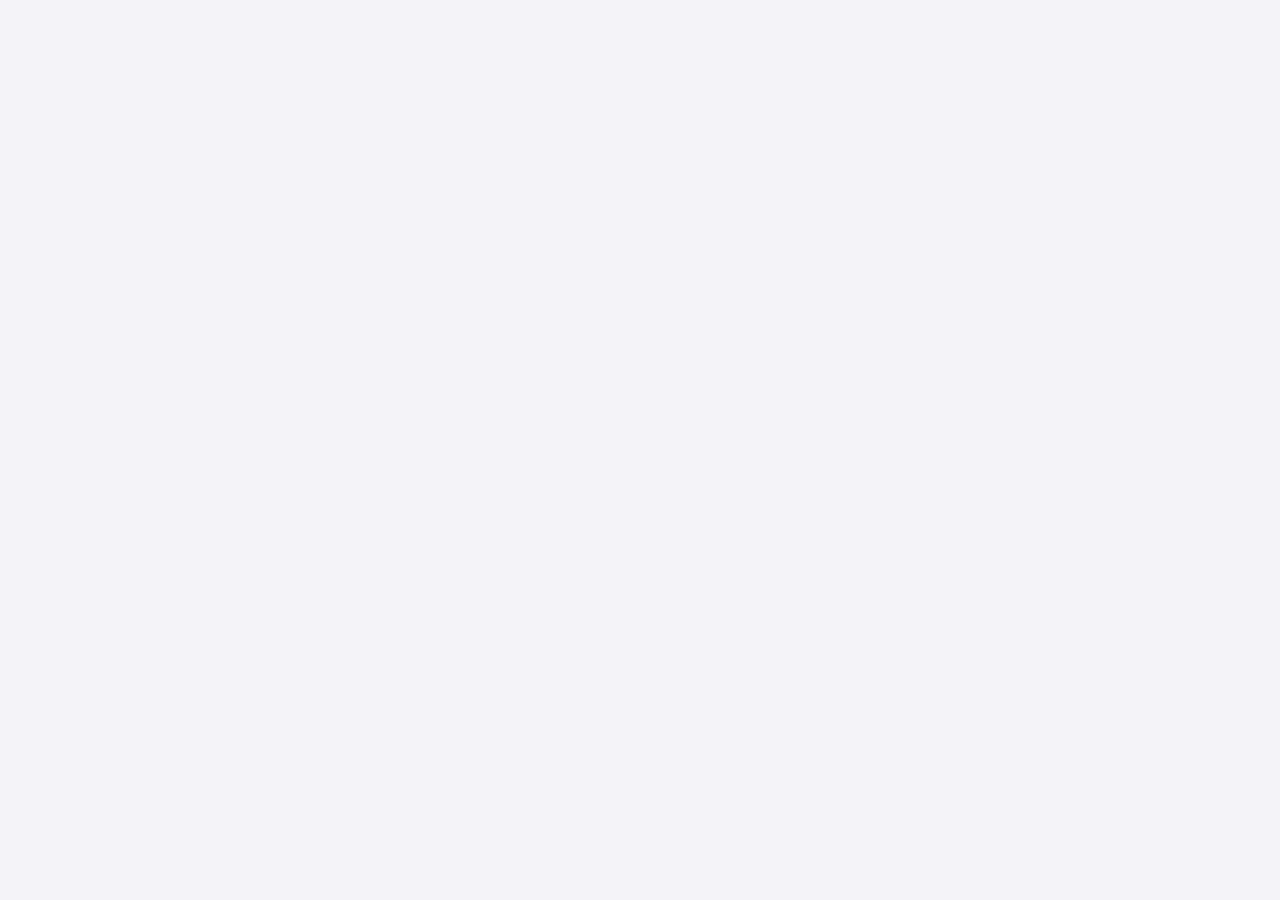
==== v2/mobile/index.html @ bf688757 "release: snapshot from e794557" ====
<!doctype html>
<html lang="zh">
<head>
<meta charset="utf-8" />
<script src="../auth-token.js"></script>
<meta name="viewport" content="width=device-width, initial-scale=1, viewport-fit=cover" />
<meta name="apple-mobile-web-app-capable" content="yes" />
<meta name="apple-mobile-web-app-status-bar-style" content="default" />
<meta name="theme-color" content="#f4f3f7" />
<meta name="mobile-web-app-capable" content="yes" />
<link rel="icon" type="image/svg+xml" href="/v2/favicon.svg" />
<link rel="icon" type="image/png" sizes="32x32" href="/v2/favicon-32.png" />
<link rel="icon" type="image/png" sizes="16x16" href="/v2/favicon-16.png" />
<link rel="shortcut icon" href="/v2/favicon.ico" />
<link rel="apple-touch-icon" href="/v2/favicon-180.png" />
<link rel="manifest" href="/v2/manifest.json" />
<title>Ombre Brain</title>
<link rel="preconnect" href="https://fonts.googleapis.com">
<link rel="preconnect" href="https://fonts.gstatic.com" crossorigin>
<link href="https://fonts.googleapis.com/css2?family=Cormorant+Garamond:ital,wght@0,400;0,500;0,600;1,400;1,500;1,600&family=Noto+Serif+SC:wght@400;500;600&family=Inter:wght@300;400;500;600&family=JetBrains+Mono:wght@400;500&display=swap" rel="stylesheet">
<link rel="stylesheet" href="./app.css?v=8">
</head>
<body>
  <div id="root"></div>
  <script crossorigin src="https://unpkg.com/react@18.3.1/umd/react.development.js"></script>
  <script crossorigin src="https://unpkg.com/react-dom@18.3.1/umd/react-dom.development.js"></script>
  <script src="https://unpkg.com/@babel/standalone@7.29.0/babel.min.js"></script>
  <script type="text/babel" src="../theme-system.js"></script>
  <script type="text/babel" src="./app.jsx?v=9"></script>
</body>
</html>
---- v2/mobile/app.css ----
/* app.css —— Ombre 手机端
 * Phase 1 范围:基础设施 + 记忆 tab(首页天卡 / 当天详情 / 单条全貌)
 * 后续 chunk 加日历 / 审阅 / 设置 时直接复用本文件已有的 .cal-*  .review-* .rv-* .edit-*
 */

:root {
  --bg:        #f4f3f7;
  --bg-2:      #ecebf1;
  --paper:     #ffffff;
  --paper-2:   #f8f7fb;
  --ink:       #1a1922;
  --ink-2:     #34323e;
  --ink-3:     #6d6a7c;
  --ink-4:     #a6a3b3;
  --line:      rgba(26, 25, 34, 0.08);
  --line-2:    rgba(26, 25, 34, 0.16);

  --accent:    #6e4f9a;
  --accent-2:  #8265b3;
  --accent-3:  var(--accent-a10);

  --rose:      #d291b3;
  --rose-deep: #b06998;

  --amber:     #b89855;
  --amber-soft:rgba(184, 152, 85, 0.10);

  --red:       #b85555;
  --red-soft:  rgba(184, 85, 85, 0.10);

  --green:     #5a8b6e;

  --serif:     "Cormorant Garamond","Noto Serif SC", Georgia, serif;
  --sans:      "Inter","Noto Sans SC", -apple-system, system-ui, sans-serif;
  --mono:      "JetBrains Mono", ui-monospace, SFMono-Regular, Menlo, monospace;
}

/* 暗夜模式 — 反转纸/墨,保留紫粉色调,提亮 accent */
[data-theme="dark"] {
  --bg:        #1a1820;
  --bg-2:      #25232c;
  --paper:     #2a2832;
  --paper-2:   #312f3a;
  --ink:       #ebe9ee;
  --ink-2:     #c8c4d0;
  --ink-3:     #908a9c;
  --ink-4:     #5e5868;
  --line:      rgba(232, 230, 236, 0.08);
  --line-2:    rgba(232, 230, 236, 0.18);

  --accent:    #a890d4;
  --accent-2:  #c2afe0;
  --accent-3:  rgba(168, 144, 212, 0.16);

  --rose:      #d291b3;
  --rose-deep: #c896b0;

  --amber:     #c8a96a;
  --amber-soft:rgba(200, 169, 106, 0.14);

  --red:       #d27575;
  --red-soft:  rgba(210, 117, 117, 0.14);

  --green:     #82b29a;
}
[data-theme="dark"] body { background: #0e0d12; }
[data-theme="dark"] .tabbar { background: rgba(42, 40, 50, 0.88); }
[data-theme="dark"] .rv-queue-handle .grip i { background: rgba(26, 24, 32, 0.32); }
[data-theme="dark"] .rv-queue-handle { color: rgba(26, 24, 32, 0.7); }
[data-theme="dark"] .rv-queue-handle .pos { color: rgba(26, 24, 32, 0.95); }
[data-theme="dark"] .rv-queue-handle .pos b { color: var(--accent); }
[data-theme="dark"] .home-page-mark {
  background: conic-gradient(from 180deg, var(--ink), var(--ink) 50%, transparent 50%, transparent);
  box-shadow: inset 0 0 0 1.5px var(--ink);
}

* { box-sizing: border-box; }
html, body {
  margin: 0; padding: 0;
  height: 100%;
}
/* html 也填主题底色 — PWA standalone 模式下 iOS 安全区 (notch/灵动岛下方) 显示的是 html 的底, 不是 body */
html { background: var(--bg); }
body {
  background: var(--bg);
  color: var(--ink);
  font-family: var(--sans);
  font-size: 14px;
  line-height: 1.5;
  -webkit-font-smoothing: antialiased;
  overflow: hidden;
  /* iOS PWA standalone:让 status bar 区域沿用 paper 色,内容自己处理 safe area */
}
#root {
  height: 100%;
  width: 100%;
}
.app-shell {
  position: relative;
  height: 100dvh;
  height: 100vh; /* fallback */
  overflow: hidden;
}
button { font: inherit; color: inherit; cursor: pointer; }
input, textarea { font: inherit; color: inherit; }

/* iOS 安全区(刘海/Home 指示)用 padding 在各 top 区段单独处理,
   不放在 body 上,因为某些页面的顶栏自带背景色不希望露 */

/* ========= 通用 loading / 错误 ========= */
.app-loading, .app-error {
  display: flex; align-items: center; justify-content: center;
  height: 100%;
  color: var(--ink-3);
  font-family: var(--mono);
  font-size: 11px;
  letter-spacing: 0.1em;
  padding: 24px;
  text-align: center;
}
.app-error { color: var(--red); }

/* ========= Tabbar(4 项) ========= */

.tabbar {
  position: absolute;
  bottom: calc(18px + env(safe-area-inset-bottom));
  left: 14px; right: 14px;
  height: 56px;
  background: rgba(255, 255, 255, 0.92);
  backdrop-filter: blur(14px);
  -webkit-backdrop-filter: blur(14px);
  border: 0.5px solid var(--line-2);
  border-radius: 999px;
  box-shadow: 0 14px 32px -14px rgba(26, 25, 34, 0.25);
  display: flex; align-items: center; justify-content: space-around;
  padding: 0 6px;
  z-index: 20;
}
.tabbar-item {
  flex: 1;
  display: flex; flex-direction: column; align-items: center; justify-content: center;
  gap: 2px;
  height: 100%;
  font-family: var(--mono);
  font-size: 9px;
  letter-spacing: 0.14em;
  text-transform: uppercase;
  color: var(--ink-4);
  position: relative;
  border: 0; background: transparent;
}
.tabbar-item .ic {
  font-family: var(--serif); font-style: italic;
  font-size: 16px; line-height: 1;
  color: var(--ink-3);
  font-weight: 500;
}
.tabbar-item.on { color: var(--accent); }
.tabbar-item.on .ic { color: var(--accent); }
.tabbar-item.on::before {
  content: "";
  position: absolute;
  top: 6px;
  width: 4px; height: 4px;
  border-radius: 50%;
  background: var(--accent);
  box-shadow: 0 0 0 2.5px var(--accent-3);
}
.tabbar-item .badge {
  position: absolute;
  top: 6px; right: 50%; margin-right: -22px;
  font-family: var(--mono);
  font-size: 8.5px;
  background: var(--amber);
  color: #fff;
  padding: 1px 5px;
  border-radius: 999px;
  letter-spacing: 0.04em;
  font-weight: 600;
}

/* ========= 通用页眉 / 返回 ========= */

.app-eyebrow {
  font-family: var(--mono);
  font-size: 9.5px;
  letter-spacing: 0.18em;
  text-transform: uppercase;
  color: var(--ink-3);
  display: flex; align-items: center; gap: 8px;
}
.app-eyebrow-dot {
  width: 5px; height: 5px; border-radius: 50%;
  background: var(--accent);
  box-shadow: 0 0 0 3px var(--accent-3);
}
.app-back {
  appearance: none; background: transparent; border: 0;
  font-family: var(--serif); font-style: italic;
  font-size: 14px;
  color: var(--accent);
  display: inline-flex; align-items: center; gap: 4px;
  padding: 0;
}

/* ========= 屏 1 · 首页(天卡折叠) ========= */

.home {
  height: 100%;
  display: flex; flex-direction: column;
  position: relative;
}
.home-top {
  padding: calc(14px + env(safe-area-inset-top)) 22px 12px;
  border-bottom: 0.5px solid var(--line);
  background: var(--bg);
}
/* 首页页头(对齐桌面 .ob-page-title 风格) */
.home-hd-row {
  display: flex; align-items: flex-start; justify-content: space-between;
  gap: 12px;
  margin-bottom: 14px;
}
.home-hd-l { flex: 1; min-width: 0; }
.home-page-title {
  font-family: var(--serif);
  font-size: 28px; font-weight: 500;
  font-style: italic;
  letter-spacing: 0.005em;
  line-height: 1.1;
  margin: 0 0 5px;
  color: var(--ink);
  display: flex; align-items: center; gap: 9px;
}
.home-page-mark {
  flex-shrink: 0;
  width: 22px; height: 22px;
  border-radius: 50%;
  background: conic-gradient(from 180deg, var(--ink), var(--ink) 50%, transparent 50%, transparent);
  box-shadow: inset 0 0 0 1.5px var(--ink);
  display: inline-block;
  font-style: normal;
}
.home-page-sub {
  margin: 0;
  font-size: 11.5px;
  color: var(--ink-3);
  line-height: 1.5;
  letter-spacing: 0.005em;
  text-wrap: pretty;
}
.home-page-stat {
  flex-shrink: 0;
  font-family: var(--mono);
  font-size: 9.5px;
  color: var(--ink-3);
  letter-spacing: 0.06em;
  text-align: right;
  line-height: 1.55;
  padding-top: 6px;
}
.home-page-stat b { color: var(--ink); font-weight: 600; font-size: 11px; }

.home-search {
  background: var(--paper);
  border: 0.5px solid var(--line-2);
  border-radius: 14px;
  padding: 11px 14px;
  display: flex; align-items: center; gap: 10px;
  box-shadow: 0 4px 14px -10px var(--accent-a20);
}
.home-search-icon {
  font-family: var(--mono); font-size: 14px;
  color: var(--ink-3); font-weight: 500;
}
.home-search-text {
  flex: 1;
  font-family: var(--serif); font-style: italic;
  font-size: 15px;
  color: var(--ink);
  letter-spacing: 0.005em;
  background: transparent;
  border: 0;
  outline: 0;
  width: 100%;
}
.home-search-text::placeholder { color: var(--ink-4); }
.home-search-clear {
  appearance: none; border: 0;
  background: var(--bg-2);
  color: var(--ink-3);
  width: 22px; height: 22px;
  border-radius: 50%;
  display: flex; align-items: center; justify-content: center;
  font-size: 13px; line-height: 1;
  flex-shrink: 0;
  cursor: pointer;
}
.home-search-clear:active { background: var(--line-2); }
.home-search-mood {
  width: 26px; height: 26px;
  border-radius: 50%;
  background: radial-gradient(circle at 30% 30%,
    var(--rose) 0%, var(--accent) 70%, var(--accent) 100%);
  border: 0.5px solid var(--line-2);
  position: relative;
  flex-shrink: 0;
}
.home-search-mood::after {
  content: "";
  position: absolute; inset: 6px;
  border-radius: 50%;
  background: var(--paper);
}
.home-search-mood::before {
  content: "";
  position: absolute;
  top: 9px; left: 9px;
  width: 6px; height: 6px;
  border-radius: 50%;
  background: var(--accent);
  z-index: 2;
  box-shadow: 0 0 0 2px var(--accent-3);
}

.home-chips {
  display: flex; gap: 6px;
  margin-top: 10px;
  overflow-x: auto;
  scrollbar-width: none;
  padding-bottom: 2px;
}
.home-chips::-webkit-scrollbar { display: none; }
.home-chip {
  flex-shrink: 0;
  padding: 6px 12px;
  border-radius: 999px;
  border: 0.5px solid var(--line-2);
  background: transparent;
  font-family: var(--mono);
  font-size: 10px;
  color: var(--ink-3);
  letter-spacing: 0.05em;
}
.home-chip.on {
  background: var(--ink); color: var(--paper);
  border-color: var(--ink);
}
.home-chip.feel.on { background: var(--rose-deep); border-color: var(--rose-deep); }
.home-chip.hi.on { background: var(--accent); border-color: var(--accent); }
.home-chip.pin.on { background: var(--accent); border-color: var(--accent); }
.home-chip.noise.on {
  background: var(--ink-4); border-color: var(--ink-4);
  color: var(--paper);
}
.home-chip.domain.on {
  background: var(--accent); border-color: var(--accent); color: var(--paper);
}
.home-chip.clear {
  color: var(--accent); border-color: var(--accent);
  background: transparent;
}

/* 主题域筛选行(对齐上游 dashboard domain filter) */
.home-domains {
  display: flex; align-items: flex-start; gap: 6px;
  margin-top: 8px;
  padding-bottom: 2px;
}
.home-domains-lab {
  flex-shrink: 0;
  font-family: var(--mono);
  font-size: 9px;
  letter-spacing: 0.16em;
  text-transform: uppercase;
  color: var(--ink-4);
  padding-top: 7px;
}
.home-domains-row {
  display: flex; gap: 6px;
  overflow-x: auto;
  scrollbar-width: none;
  flex: 1;
}
.home-domains-row::-webkit-scrollbar { display: none; }

/* 标签筛选底部抽屉 */
.tag-sheet-mask {
  position: fixed; inset: 0;
  background: rgba(26, 25, 34, 0.5);
  backdrop-filter: blur(6px);
  -webkit-backdrop-filter: blur(6px);
  z-index: 240;
  display: flex; align-items: flex-end;
  animation: tagSheetFade .18s ease;
}
@keyframes tagSheetFade { from { opacity: 0; } to { opacity: 1; } }
.tag-sheet {
  width: 100%;
  background: var(--bg);
  border-radius: 22px 22px 0 0;
  padding: 14px 18px calc(20px + env(safe-area-inset-bottom));
  max-height: 80vh;
  display: flex; flex-direction: column;
  animation: tagSheetUp .26s cubic-bezier(.2,.8,.2,1);
  box-shadow: 0 -16px 40px -10px rgba(26,25,34,0.32);
}
@keyframes tagSheetUp { from { transform: translateY(100%); } to { transform: translateY(0); } }
.tag-sheet-grip {
  width: 38px; height: 4px;
  background: var(--ink-4);
  border-radius: 999px;
  margin: 0 auto 12px;
  opacity: 0.5;
}
.tag-sheet-hd {
  display: flex; align-items: center; gap: 10px;
  margin-bottom: 12px;
}
.tag-sheet-title {
  font-family: var(--serif); font-style: italic;
  font-size: 17px;
  color: var(--ink);
}
.tag-sheet-meta {
  flex: 1;
  font-family: var(--mono);
  font-size: 10px;
  color: var(--ink-4);
  letter-spacing: 0.04em;
}
.tag-sheet-close {
  appearance: none; border: 0;
  background: var(--ink); color: var(--paper);
  padding: 6px 14px;
  border-radius: 999px;
  font: 600 12px var(--mono);
  letter-spacing: 0.06em;
}
.tag-sheet-search {
  display: flex; gap: 8px;
  padding: 8px 12px;
  background: var(--paper);
  border: 0.5px solid var(--line-2);
  border-radius: 12px;
  margin-bottom: 12px;
}
.tag-sheet-search input {
  flex: 1;
  border: 0; outline: 0; background: transparent;
  font: 14px var(--sans, sans-serif);
  color: var(--ink);
}
.tag-sheet-clear {
  appearance: none; border: 0; background: transparent;
  color: var(--accent); cursor: pointer;
  font: 500 12px var(--sans, sans-serif);
}
.tag-sheet-body {
  flex: 1;
  overflow-y: auto;
  display: flex; flex-wrap: wrap; gap: 6px;
  padding-bottom: 8px;
}
.tag-sheet-chip {
  flex-shrink: 0;
  padding: 6px 13px;
  border-radius: 999px;
  border: 0.5px solid var(--line-2);
  background: var(--paper);
  font-family: var(--serif, serif);
  font-size: 13px;
  font-weight: 400;
  letter-spacing: 0.01em;
  color: var(--ink-2);
}
.tag-sheet-chip.on {
  background: var(--accent); color: var(--paper);
  border-color: var(--accent);
}
.tag-sheet-empty {
  color: var(--ink-4); font-size: 12px;
  font-style: italic;
  text-align: center; padding: 20px;
}

.home-body {
  flex: 1;
  overflow-y: auto;
  padding: 14px 16px calc(110px + env(safe-area-inset-bottom));
  background:
    radial-gradient(700px 350px at 90% -50px, rgba(176, 120, 200, 0.05), transparent 60%),
    var(--bg);
}

/* 天卡 —— 折叠态 */
.day-card {
  background: var(--paper);
  border: 0.5px solid var(--line-2);
  border-radius: 14px;
  padding: 12px 14px 11px;
  margin-bottom: 10px;
  box-shadow: 0 2px 6px rgba(26,25,34,0.04);
  position: relative;
  overflow: hidden;
  cursor: pointer;
}
.day-card.hi {
  border-color: var(--accent-a25);
  background:
    linear-gradient(180deg, var(--accent-a06), transparent 30%),
    var(--paper);
}
.day-card-hd {
  display: flex; align-items: flex-start; gap: 12px;
}
.day-card-date {
  flex-shrink: 0;
  text-align: center;
  width: 44px;
}
.day-card-num {
  font-family: var(--serif); font-style: italic;
  font-size: 28px; font-weight: 500;
  color: var(--ink); line-height: 1;
  letter-spacing: 0.005em;
}
.day-card-mo {
  font-family: var(--serif); font-style: italic;
  font-size: 10.5px; color: var(--ink-3);
  margin-top: 1px;
}
.day-card-wk {
  font-family: var(--mono);
  font-size: 8px;
  letter-spacing: 0.16em;
  text-transform: uppercase;
  color: var(--ink-4);
  margin-top: 3px;
}
.day-card-mid {
  flex: 1;
  min-width: 0;
}
.day-card-stat-row {
  display: flex; align-items: center; gap: 8px;
  font-family: var(--mono);
  font-size: 10px;
  color: var(--ink-3);
  letter-spacing: 0.04em;
  margin-bottom: 6px;
  flex-wrap: wrap;
}
.day-card-cnt {
  font-family: var(--serif); font-style: italic;
  font-size: 14px;
  color: var(--ink);
  font-weight: 500;
  letter-spacing: 0.005em;
}
.day-card-cnt b { font-weight: 600; }
.day-card-impbar {
  display: inline-flex; gap: 1.5px;
  height: 9px; align-items: flex-end;
}
.day-card-impbar i {
  width: 2.5px; border-radius: 1px;
  background: var(--bg-2);
}
.day-card-impbar i.on { background: var(--accent); }
.day-card-dots {
  display: inline-flex; gap: 3px; align-items: center;
}
.day-card-dot {
  width: 6px; height: 6px; border-radius: 50%;
  display: inline-block;
}
.day-card-dot.feel { background: var(--rose-deep); }
.day-card-dot.hi   { background: var(--accent); }
.day-card-dot.ai   { background: var(--ink-4); }
.day-card-dot.note { background: var(--green); }
.day-card-arrow {
  flex-shrink: 0;
  font-family: var(--mono);
  color: var(--ink-3);
  font-size: 16px;
  align-self: center;
}
.day-card-preview {
  margin-top: 8px;
  padding-top: 9px;
  border-top: 0.5px dashed var(--line);
  display: flex; flex-direction: column; gap: 5px;
}
.day-card-preview-row {
  display: flex; align-items: baseline; gap: 8px;
  font-size: 13px;
  color: var(--ink-2);
  line-height: 1.45;
}
.day-card-preview-time {
  font-family: var(--mono);
  font-size: 9.5px;
  color: var(--ink-4);
  flex-shrink: 0;
  width: 32px;
  letter-spacing: 0.04em;
}
.day-card-preview-title {
  font-family: var(--serif); font-style: italic;
  font-size: 14px;
  color: var(--ink-2);
  font-weight: 500;
  letter-spacing: 0.005em;
  white-space: nowrap;
  overflow: hidden;
  text-overflow: ellipsis;
  flex: 1;
  min-width: 0;
}
.day-card-preview-pip {
  display: inline-block;
  width: 4px; height: 4px;
  border-radius: 50%;
  flex-shrink: 0;
}
.day-card-preview-pip.feel  { background: var(--rose-deep); }
.day-card-preview-pip.hi    { background: var(--accent); }
.day-card-preview-pip.pin   { background: var(--accent); box-shadow: 0 0 0 1px var(--paper), 0 0 0 1.5px var(--accent); }
.day-card-preview-pip.fresh { background: var(--accent-2); }
.day-card-more {
  margin-top: 6px;
  font-family: var(--mono);
  font-size: 9.5px;
  color: var(--accent);
  letter-spacing: 0.06em;
}

/* 搜索 / chip 筛选结果的 meta 行 */
.filter-result-meta {
  font-family: var(--mono);
  font-size: 10px;
  color: var(--ink-3);
  letter-spacing: 0.06em;
  margin: 4px 4px 12px;
  display: flex; align-items: center; gap: 6px;
  flex-wrap: wrap;
}
.filter-result-meta b { color: var(--ink); font-weight: 600; font-size: 11px; }
.filter-result-meta .clear-all {
  margin-left: auto;
  appearance: none; border: 0;
  background: transparent;
  font-family: var(--mono);
  font-size: 10px;
  color: var(--accent);
  letter-spacing: 0.05em;
  padding: 4px 8px;
  cursor: pointer;
}
.filter-result-meta .clear-all:active { color: var(--ink); }

.home-mood-row {
  display: flex; align-items: center; gap: 10px;
  margin: 0 0 14px;
  padding: 9px 12px;
  background: linear-gradient(90deg, var(--accent-a08), var(--rose-a08) 70%, transparent);
  border: 0.5px solid var(--line);
  border-radius: 10px;
}
.home-mood-pad {
  width: 36px; height: 36px;
  border-radius: 50%;
  background: conic-gradient(from 0deg,
    var(--accent-a40), var(--rose-a45),
    rgba(166,163,179,0.3), var(--accent-a40));
  position: relative;
  flex-shrink: 0;
  border: 0.5px solid var(--line-2);
}
.home-mood-pad::after {
  content: "";
  position: absolute; inset: 4px;
  border-radius: 50%;
  background: var(--paper);
}
.home-mood-pad::before {
  content: "";
  position: absolute;
  top: 12px; right: 10px;
  width: 5px; height: 5px;
  border-radius: 50%;
  background: var(--accent);
  z-index: 2;
  box-shadow: 0 0 0 2px var(--accent-3);
}
.home-mood-text {
  flex: 1;
  font-size: 12px;
  color: var(--ink-2);
  line-height: 1.4;
}
.home-mood-text b {
  font-family: var(--serif); font-style: italic;
  color: var(--accent); font-weight: 500;
}
.home-mood-arrow {
  font-family: var(--mono);
  color: var(--accent);
  font-size: 13px;
}

/* 创建新条目悬浮按钮 */
.home-fab {
  position: absolute;
  bottom: calc(92px + env(safe-area-inset-bottom));
  right: 22px;
  width: 52px; height: 52px;
  border-radius: 50%;
  background: var(--ink);
  color: var(--paper);
  border: 0;
  display: flex; align-items: center; justify-content: center;
  font-family: var(--sans, system-ui, sans-serif);
  font-style: normal;
  font-size: 26px;
  font-weight: 300;
  line-height: 1;
  padding: 0 0 2px 0;  /* '+' 在多数字体里 baseline 偏下,小幅向上抵消 */
  box-shadow: 0 14px 28px -10px rgba(26,25,34,0.5);
  z-index: 15;
}
.home-fab:active { transform: scale(0.94); }

/* ========= 屏 2 · 当天详情(列表) ========= */

.day-detail {
  height: 100%;
  display: flex; flex-direction: column;
}
.day-detail-top {
  padding: calc(14px + env(safe-area-inset-top)) 22px 14px;
  border-bottom: 0.5px solid var(--line);
  background: var(--bg);
}
.day-detail-back-row {
  display: flex; align-items: center; gap: 12px;
  margin-bottom: 8px;
}
.day-detail-date {
  font-family: var(--serif); font-style: italic;
  font-size: 32px; font-weight: 500;
  color: var(--ink); line-height: 1;
  letter-spacing: 0.005em;
  display: flex; align-items: baseline; gap: 8px;
  margin-top: 2px;
}
.day-detail-date-mo {
  font-size: 14px; color: var(--ink-3);
  font-weight: 500;
}
.day-detail-date-wk {
  font-family: var(--mono); font-style: normal;
  font-size: 9px; letter-spacing: 0.18em;
  color: var(--ink-4); text-transform: uppercase;
}
.day-detail-stats {
  display: flex; gap: 12px;
  margin-top: 10px;
  font-family: var(--mono);
  font-size: 10px;
  color: var(--ink-3);
  letter-spacing: 0.05em;
  flex-wrap: wrap;
}
.day-detail-stats b { color: var(--ink); font-weight: 600; font-size: 11px; }
.day-detail-body {
  flex: 1;
  overflow-y: auto;
  padding: 12px 16px calc(110px + env(safe-area-inset-bottom));
  background: var(--bg);
}
.dd-item {
  display: flex; gap: 12px;
  padding: 14px 14px 13px;
  border-radius: 12px;
  background: var(--paper);
  border: 0.5px solid var(--line);
  margin-bottom: 7px;
  align-items: flex-start;
  cursor: pointer;
}
.dd-item.hi {
  border-color: var(--accent-a20);
  background: linear-gradient(90deg, var(--accent-a06), transparent 30%), var(--paper);
}
.dd-item-time {
  flex-shrink: 0;
  font-family: var(--mono);
  font-size: 9.5px;
  color: var(--ink-4);
  width: 36px;
  letter-spacing: 0.05em;
  padding-top: 3px;
}
.dd-item-mid { flex: 1; min-width: 0; }
.dd-item-title-row {
  display: flex; align-items: flex-start; gap: 6px;
  margin-bottom: 4px;
}
.dd-item-title {
  font-family: var(--serif); font-style: italic;
  font-size: 15px; font-weight: 500;
  color: var(--ink);
  letter-spacing: 0.005em;
  line-height: 1.3;
  display: -webkit-box;
  -webkit-line-clamp: 2;
  -webkit-box-orient: vertical;
  overflow: hidden;
  flex: 1; min-width: 0;
}
.dd-item-tags {
  display: inline-flex; gap: 4px;
  flex-shrink: 0;
  margin-top: 6px;
}
.dd-pip {
  width: 5px; height: 5px;
  border-radius: 50%;
  display: inline-block;
}
.dd-pip.feel   { background: var(--rose-deep); }
.dd-pip.hi     { background: var(--accent); }
.dd-pip.pin    { background: var(--accent); box-shadow: 0 0 0 1px var(--paper), 0 0 0 2px var(--accent); }
.dd-pip.fresh  { background: var(--accent-2); }
.dd-pip.ai     { background: var(--ink-4); }
.dd-pip.import { background: var(--accent); opacity: 0.55; }
.dd-item-snip {
  font-family: var(--serif);
  font-size: 13.5px;
  color: var(--ink-2);
  line-height: 1.65;
  display: -webkit-box;
  -webkit-line-clamp: 3;
  -webkit-box-orient: vertical;
  overflow: hidden;
  text-wrap: pretty;
  letter-spacing: 0.005em;
}
.dd-item-imp {
  flex-shrink: 0;
  display: inline-flex; gap: 1.5px;
  align-items: flex-end;
  height: 14px;
  padding-top: 3px;
}
.dd-item-imp i {
  width: 2px; border-radius: 1px;
  background: var(--bg-2);
}
.dd-item-imp i.on { background: var(--accent); }
.dd-item-right {
  flex-shrink: 0;
  display: flex; flex-direction: column;
  align-items: flex-end;
  gap: 6px;
}
.dd-item-score {
  font-family: var(--serif); font-style: italic;
  font-size: 11px;
  color: var(--ink-4);
  letter-spacing: 0.03em;
  line-height: 1;
}

/* ========= 屏 3 · 单条全貌 ========= */

.mem-full {
  height: 100%;
  display: flex; flex-direction: column;
}
.mem-full-top {
  padding: calc(14px + env(safe-area-inset-top)) 22px 12px;
  border-bottom: 0.5px solid var(--line);
  background: var(--bg);
}
.mem-full-back-row {
  display: flex; align-items: center; gap: 12px;
  margin-bottom: 6px;
}
.mem-full-meta {
  display: flex; align-items: center; gap: 10px;
  font-family: var(--mono);
  font-size: 10px;
  color: var(--ink-3);
  letter-spacing: 0.05em;
  margin-top: 2px;
  flex-wrap: wrap;
}
.mem-full-meta b { color: var(--ink); font-weight: 600; }
.mem-full-body {
  flex: 1;
  overflow-y: auto;
  padding: 18px 24px calc(110px + env(safe-area-inset-bottom));
  background: var(--paper);
  position: relative;
}
.mem-full-tags {
  display: flex; gap: 6px;
  flex-wrap: wrap;
  margin-bottom: 12px;
}
.mem-full-tag {
  font-family: var(--mono);
  font-size: 9.5px;
  letter-spacing: 0.06em;
  padding: 2px 8px;
  border-radius: 999px;
  border: 0.5px solid currentColor;
  color: var(--ink-3);
}
.mem-full-tag.feel  { color: var(--rose-deep); background: var(--rose-a08); }
.mem-full-tag.hi    { color: var(--accent); background: var(--accent-3); }
.mem-full-tag.ai    { color: var(--accent); background: var(--accent-3); }
.mem-full-tag.noise { color: var(--ink-4); background: rgba(120,120,130,0.08); }
/* score 数字内联在 importance 行末尾, 字体字号沿用旧 score-row 的数字样式 */
.mem-full-score-inline {
  margin-left: 8px;
  font-family: var(--serif); font-style: italic;
  font-weight: 600;
  font-size: 13px;
  color: var(--ink-3);
  letter-spacing: 0.04em;
}
.mem-full-title {
  font-family: var(--serif); font-style: italic;
  font-size: 26px; font-weight: 500;
  color: var(--ink);
  letter-spacing: 0.005em;
  line-height: 1.2;
  margin: 0 0 10px;
  text-wrap: pretty;
}
.mem-full-imp-row {
  display: flex; align-items: center; gap: 10px;
  font-family: var(--mono);
  font-size: 9.5px;
  color: var(--ink-3);
  margin-bottom: 16px;
  letter-spacing: 0.05em;
  padding-bottom: 12px;
  border-bottom: 0.5px solid var(--line);
}
.mem-full-imp-bar {
  display: inline-flex; gap: 2px; align-items: flex-end;
  height: 11px;
}
.mem-full-imp-bar i {
  width: 3px; border-radius: 1px;
  background: var(--bg-2);
}
.mem-full-imp-bar i.on { background: var(--accent); }
.mem-full-text {
  font-family: var(--serif);
  font-size: 16px;
  line-height: 1.7;
  color: var(--ink-2);
  text-wrap: pretty;
  white-space: pre-wrap;
}
.mem-full-text p { margin: 0 0 14px; }
.mem-full-text p.lead {
  font-style: italic;
  color: var(--accent);
  font-size: 17px;
}
.mem-full-section-hd {
  font-family: var(--mono);
  font-size: 9.5px;
  letter-spacing: 0.16em;
  text-transform: uppercase;
  color: var(--ink-3);
  margin: 22px 0 8px;
  display: flex; align-items: center; gap: 8px;
}
.mem-full-section-hd::after {
  content: ""; flex: 1; height: 1px;
  background: var(--line);
}
.mem-full-link {
  display: flex; align-items: center; gap: 9px;
  padding: 9px 11px;
  background: var(--paper-2);
  border: 0.5px solid var(--line);
  border-radius: 8px;
  margin-bottom: 6px;
}
.mem-full-link-num {
  font-family: var(--mono);
  font-size: 9.5px;
  color: var(--ink-4);
  letter-spacing: 0.05em;
  flex-shrink: 0;
  width: 18px;
}
.mem-full-link-title {
  flex: 1;
  font-family: var(--serif); font-style: italic;
  font-size: 13.5px;
  color: var(--ink-2);
  letter-spacing: 0.005em;
  white-space: nowrap;
  overflow: hidden;
  text-overflow: ellipsis;
}
.mem-full-link-strength {
  font-family: var(--mono);
  font-size: 9px;
  color: var(--accent);
  letter-spacing: 0.05em;
  flex-shrink: 0;
}
.mem-full-action {
  position: absolute;
  bottom: calc(92px + env(safe-area-inset-bottom));
  right: 22px;
  display: flex; flex-direction: column; gap: 8px;
  z-index: 10;
}
.mem-full-fab {
  width: 44px; height: 44px;
  border-radius: 50%;
  background: var(--paper);
  border: 0.5px solid var(--line-2);
  box-shadow: 0 8px 22px -10px rgba(26,25,34,0.3);
  display: flex; align-items: center; justify-content: center;
  font-size: 16px;
  color: var(--ink-2);
}
.mem-full-fab.primary {
  background: var(--ink);
  color: var(--paper);
  border-color: var(--ink);
}

/* ========= 屏 4 · 审阅台(只读 Phase 1) ========= */

.review {
  height: 100%;
  display: flex; flex-direction: column;
  position: relative;
}
.review-top {
  padding: calc(12px + env(safe-area-inset-top)) 18px 0;
  background: var(--bg);
  border-bottom: 0.5px solid var(--line);
}
.review-eyebrow-row {
  display: flex; align-items: center; gap: 8px;
  margin-bottom: 8px;
}
.review-scope {
  margin-left: auto;
  display: inline-flex;
  background: var(--bg-2);
  border-radius: 999px;
  padding: 2px;
  border: 0.5px solid var(--line);
}
.review-scope-btn {
  appearance: none; border: 0; background: transparent;
  padding: 5px 11px;
  border-radius: 999px;
  font-family: var(--mono);
  font-size: 9px;
  letter-spacing: 0.1em;
  text-transform: uppercase;
  color: var(--ink-3);
}
.review-scope-btn.on {
  background: var(--ink); color: var(--paper);
}
.review-tabs {
  display: flex; gap: 4px;
  padding-bottom: 8px;
  overflow-x: auto;
  scrollbar-width: none;
}
.review-tabs::-webkit-scrollbar { display: none; }
.review-tab {
  appearance: none; border: 0;
  background: transparent;
  padding: 6px 11px;
  border-radius: 999px;
  font-family: var(--mono);
  font-size: 10px;
  color: var(--ink-3);
  letter-spacing: 0.06em;
  display: inline-flex; align-items: center; gap: 5px;
  flex-shrink: 0;
}
.review-tab.on {
  background: var(--paper);
  color: var(--ink);
  box-shadow: 0 1px 2px rgba(0,0,0,0.05);
  border: 0.5px solid var(--line-2);
  font-weight: 600;
}
.review-tab .n {
  font-family: var(--mono);
  font-size: 9px;
  background: var(--bg-2);
  color: var(--ink-3);
  padding: 1px 5px;
  border-radius: 999px;
}
.review-tab.on .n { background: var(--accent-3); color: var(--accent); }
.review-tab .pip {
  width: 5px; height: 5px; border-radius: 50%;
  display: inline-block;
}
.review-tab.todo .pip   { background: var(--amber); }
.review-tab.doubt .pip  { background: var(--red); }
.review-tab.done .pip   { background: var(--green); }

.review-body {
  flex: 1;
  overflow: hidden;
  padding: 14px 18px 0;
  position: relative;
  background:
    radial-gradient(700px 350px at 90% -50px, rgba(176, 120, 200, 0.04), transparent 60%),
    var(--bg);
}

/* 主卡 — 高度减去 tabbar 占位 + iOS safe-area(防 PWA 模式重叠) */
.rv-main {
  height: calc(100% - 90px - env(safe-area-inset-bottom));
  background: var(--paper);
  border: 0.5px solid var(--line-2);
  border-radius: 16px;
  padding: 16px 18px 14px;
  box-shadow: 0 6px 20px -10px rgba(26, 25, 34, 0.15);
  position: relative;
  display: flex; flex-direction: column;
  overflow: hidden;
}
.rv-main-meta {
  display: flex; align-items: center; gap: 8px;
  font-family: var(--mono);
  font-size: 9.5px;
  color: var(--ink-3);
  letter-spacing: 0.06em;
  margin-bottom: 6px;
  flex-wrap: wrap;
}
.rv-main-meta-time { color: var(--ink-2); font-weight: 500; }
.rv-main-meta-pos {
  margin-left: auto;
  font-family: var(--serif); font-style: italic;
  font-size: 12px; color: var(--ink-3);
  letter-spacing: 0.005em;
}
.rv-main-meta-pos b { color: var(--accent); font-weight: 600; }
.rv-main-tags {
  display: flex; gap: 5px;
  flex-wrap: wrap;
  margin-bottom: 8px;
}
.rv-main-tag {
  font-family: var(--mono);
  font-size: 9px;
  letter-spacing: 0.05em;
  padding: 1.5px 6px;
  border-radius: 999px;
  border: 0.5px solid currentColor;
  color: var(--ink-3);
}
.rv-main-tag.feel { color: var(--rose-deep); background: var(--rose-a08); }
.rv-main-tag.hi   { color: var(--accent); background: var(--accent-3); }
.rv-main-tag.ai   { color: var(--accent); background: var(--accent-3); }
.rv-main-title {
  font-family: var(--serif); font-style: italic;
  font-size: 22px; font-weight: 500;
  color: var(--ink);
  margin: 0 0 8px;
  line-height: 1.2;
  letter-spacing: 0.005em;
  text-wrap: pretty;
}
.rv-main-imp-row {
  display: flex; align-items: center; gap: 8px;
  padding: 6px 0 10px;
  border-bottom: 0.5px dashed var(--line);
  margin-bottom: 10px;
  font-family: var(--mono);
  font-size: 9.5px;
  color: var(--ink-3);
  letter-spacing: 0.05em;
}
.rv-main-imp-bar {
  display: inline-flex; gap: 2px; align-items: flex-end;
  height: 10px;
}
.rv-main-imp-bar i {
  width: 3px; border-radius: 1px;
  background: var(--bg-2);
}
.rv-main-imp-bar i.on { background: var(--accent); }
.rv-main-text-wrap {
  flex: 1;
  overflow-y: auto;
  padding-right: 4px;
  margin-right: -4px;
}
.rv-main-text-wrap::-webkit-scrollbar { width: 3px; }
.rv-main-text-wrap::-webkit-scrollbar-thumb { background: var(--line-2); border-radius: 2px; }
.rv-main-text {
  font-family: var(--serif);
  font-size: 14.5px;
  line-height: 1.7;
  color: var(--ink-2);
  text-wrap: pretty;
  white-space: pre-wrap;
}
.rv-main-text p { margin: 0 0 10px; }
.rv-main-text p.lead {
  font-style: italic;
  color: var(--accent);
  font-size: 15px;
}

/* 队列把手 + 抽屉 */
.rv-queue-handle {
  position: absolute;
  right: 0; top: 50%;
  transform: translateY(-50%);
  width: 28px; height: 78px;
  background: var(--ink);
  border-radius: 14px 0 0 14px;
  display: flex; flex-direction: column; align-items: center; justify-content: center;
  gap: 7px;
  cursor: pointer;
  z-index: 18;
  box-shadow: -4px 6px 18px -6px rgba(26,25,34,0.3);
  color: rgba(255,255,255,0.85);
  padding: 10px 0;
}
.rv-queue-handle .grip {
  writing-mode: horizontal-tb;
  display: flex; flex-direction: column; gap: 2px;
}
.rv-queue-handle .grip i {
  width: 12px; height: 1.5px;
  background: rgba(255,255,255,0.4);
  border-radius: 1px;
  display: block;
}
.rv-queue-handle .pos {
  writing-mode: horizontal-tb;
  font-family: var(--serif); font-style: italic;
  font-size: 13px;
  color: rgba(255,255,255,0.95);
  letter-spacing: 0;
  font-weight: 500;
}
.rv-queue-drawer {
  position: absolute;
  top: 0; right: 0; bottom: 0;
  width: 80%;
  background: var(--paper);
  box-shadow: -10px 0 30px -10px rgba(26,25,34,0.25);
  border-left: 0.5px solid var(--line-2);
  z-index: 22;
  display: flex; flex-direction: column;
  transform: translateX(0);
  transition: transform .28s cubic-bezier(.2,.8,.2,1);
}
.rv-queue-drawer.closed { transform: translateX(100%); }
/* 队列抽屉点外关闭遮罩 —— 微微暗示可点 */
.rv-queue-backdrop {
  position: absolute;
  inset: 0;
  background: rgba(26, 25, 34, 0.18);
  z-index: 21;
  animation: rv-queue-backdrop-in .2s ease;
}
@keyframes rv-queue-backdrop-in {
  from { opacity: 0; }
  to { opacity: 1; }
}
.rv-queue-drawer-hd {
  padding: 14px 16px 10px;
  border-bottom: 0.5px solid var(--line);
}
.rv-queue-drawer-hd-row {
  display: flex; align-items: center; gap: 8px;
  margin-bottom: 8px;
}
.rv-queue-drawer-hd .ttl {
  font-family: var(--serif); font-style: italic;
  font-size: 18px; font-weight: 500;
  color: var(--ink);
  letter-spacing: 0.005em;
}
.rv-queue-drawer-hd .x {
  margin-left: auto;
  width: 26px; height: 26px;
  border-radius: 50%;
  border: 0.5px solid var(--line-2);
  background: transparent;
  display: flex; align-items: center; justify-content: center;
  font-size: 14px;
  color: var(--ink-3);
}
.rv-queue-list {
  flex: 1;
  overflow-y: auto;
  padding: 8px 12px 14px;
}
.rv-queue-item {
  display: flex; gap: 9px;
  padding: 9px 10px;
  border-radius: 8px;
  border: 0.5px solid transparent;
  margin-bottom: 3px;
  align-items: flex-start;
  position: relative;
  cursor: pointer;
}
.rv-queue-item.cur {
  background: var(--accent-3);
  border-color: var(--accent-a25);
}
.rv-queue-item-st {
  flex-shrink: 0;
  width: 6px; height: 6px;
  border-radius: 50%;
  margin-top: 6px;
}
.rv-queue-item-st.todo  { background: var(--amber); }
.rv-queue-item-st.doubt { background: var(--red); }
.rv-queue-item-st.done  { background: var(--green); }
.rv-queue-item-mid { flex: 1; min-width: 0; }
.rv-queue-item-meta {
  font-family: var(--mono);
  font-size: 9px;
  color: var(--ink-4);
  letter-spacing: 0.04em;
  margin-bottom: 1px;
}
.rv-queue-item.cur .rv-queue-item-meta { color: var(--accent); }
.rv-queue-item-title {
  font-family: var(--serif); font-style: italic;
  font-size: 13.5px;
  color: var(--ink-2);
  letter-spacing: 0.005em;
  font-weight: 500;
  white-space: nowrap;
  overflow: hidden;
  text-overflow: ellipsis;
}
.rv-queue-item.cur .rv-queue-item-title { color: var(--ink); font-weight: 600; }

/* 状态按钮条(嵌入主卡底部 — 跟下面 tabbar 视觉分层) */
.rv-actions-bar {
  position: relative;
  margin: 12px -18px -14px;       /* 拉出 rv-main 的内 padding */
  height: 50px;
  background: var(--paper-2);     /* 略浅一档,跟卡片白底分层 */
  border-top: 0.5px solid var(--line-2);
  border-radius: 0 0 16px 16px;   /* 续接卡片底部圆角 */
  display: flex; align-items: center; justify-content: space-around;
  padding: 0 8px;
  z-index: 1;
}
.rv-action-btn {
  flex: 1;
  height: 42px;
  display: flex; flex-direction: row; align-items: center; justify-content: center;
  gap: 5px;
  border: 0; background: transparent;
  border-radius: 8px;
  font-family: var(--mono);
  font-size: 10px;
  letter-spacing: 0.08em;
  text-transform: uppercase;
}
.rv-action-btn .ic {
  font-family: var(--serif); font-style: italic;
  font-size: 14px;
  font-weight: 500;
  line-height: 1;
}
.rv-action-btn.read { color: var(--green); }
.rv-action-btn.read .ic { color: var(--green); }
.rv-action-btn.doubt { color: var(--red); }
.rv-action-btn.doubt .ic { color: var(--red); }
.rv-action-btn.del { color: var(--ink-4); }
.rv-action-btn.del .ic { color: var(--ink-4); font-style: normal; }
.rv-action-btn.edit {
  color: var(--accent);
  font-weight: 600;
}
.rv-action-btn.edit .ic { color: var(--accent); font-style: italic; }
.rv-action-btn:disabled { opacity: 0.45; }
.rv-action-btn:not(:disabled):active { background: var(--bg-2); }

/* 激活态:当前条目已是该状态(再点会取消) */
.rv-action-btn.read.on  { background: color-mix(in oklab, var(--green) 14%, var(--paper-2)); font-weight: 600; }
.rv-action-btn.doubt.on { background: color-mix(in oklab, var(--red) 14%, var(--paper-2)); font-weight: 600; }
.rv-action-btn.read.on .ic,
.rv-action-btn.doubt.on .ic { font-weight: 600; }

/* ========= 屏 5 · 日历(v1 双模式) ========= */

.cal {
  height: 100%;
  overflow-y: auto;
  padding-bottom: calc(110px + env(safe-area-inset-bottom));
}
.cal-head {
  padding: calc(16px + env(safe-area-inset-top)) 22px 12px;
  border-bottom: 0.5px solid var(--line);
  background: var(--bg);
}
.cal-title-row {
  display: flex; align-items: flex-end; justify-content: space-between;
  gap: 12px;
}
.cal-title {
  font-family: var(--serif); font-style: italic;
  font-size: 26px; font-weight: 500;
  color: var(--ink);
  margin: 4px 0 0;
  line-height: 1.05;
  letter-spacing: 0.005em;
}
.cal-mode {
  display: inline-flex;
  background: var(--bg-2);
  border-radius: 999px;
  padding: 3px;
  border: 0.5px solid var(--line);
}
.cal-mode-btn {
  appearance: none; border: 0; background: transparent;
  padding: 6px 12px;
  border-radius: 999px;
  font-family: var(--mono);
  font-size: 9.5px;
  letter-spacing: 0.1em;
  text-transform: uppercase;
  color: var(--ink-3);
}
.cal-mode-btn.on {
  background: var(--ink); color: var(--paper);
  box-shadow: 0 1px 2px rgba(0,0,0,0.15);
}
.cal-stats {
  display: flex; gap: 14px;
  margin-top: 12px;
  font-family: var(--mono);
  font-size: 10px;
  color: var(--ink-3);
  letter-spacing: 0.05em;
  flex-wrap: wrap;
}
.cal-stats b { color: var(--ink); font-weight: 600; font-size: 11px; }

.cal-legend {
  display: flex; align-items: center; gap: 12px;
  padding: 9px 22px;
  font-family: var(--mono);
  font-size: 9px;
  color: var(--ink-3);
  letter-spacing: 0.04em;
  border-bottom: 0.5px solid var(--line);
  flex-wrap: wrap;
}
.cal-legend-item { display: inline-flex; align-items: center; gap: 5px; }
.cal-swatch {
  width: 9px; height: 9px;
  border-radius: 2px;
  display: inline-block;
}
.cal-swatch.empty  { background: var(--paper); border: 0.5px solid var(--line-2); }
.cal-swatch.d1     { background: var(--accent-a10); }
.cal-swatch.d2     { background: var(--accent-a30); }
.cal-swatch.d3     { background: var(--accent-a55); }
.cal-swatch.d4     { background: var(--accent-a60); }
.cal-swatch.read   { background: rgba(166, 163, 179, 0.55); }
.cal-swatch.unread { background: var(--amber); }
.cal-swatch.hi     { background: var(--accent); }

.cal-pending {
  margin: 10px 22px 14px;
  padding: 11px 13px;
  background: var(--amber-soft);
  border: 0.5px solid rgba(184, 152, 85, 0.3);
  border-radius: 12px;
  display: flex; align-items: center; gap: 10px;
}
.cal-pending-num {
  font-family: var(--serif); font-style: italic;
  font-size: 26px; font-weight: 500;
  color: var(--amber);
  line-height: 1;
}
.cal-pending-body { flex: 1; }
.cal-pending-title {
  font-family: var(--serif); font-style: italic;
  font-size: 13.5px;
  color: var(--ink);
  margin-bottom: 2px;
}
.cal-pending-sub {
  font-family: var(--mono);
  font-size: 9.5px;
  color: var(--ink-3);
  letter-spacing: 0.04em;
}
.cal-pending-arrow {
  font-family: var(--mono);
  font-size: 13px;
  color: var(--amber);
}

.cal-month { padding: 14px 18px 6px; }
.cal-month-hd {
  display: flex; align-items: baseline; gap: 10px;
  margin-bottom: 8px;
}
.cal-month-name {
  font-family: var(--serif); font-style: italic;
  font-size: 20px; font-weight: 500;
  color: var(--ink);
  letter-spacing: 0.005em;
}
.cal-month-year {
  font-family: var(--mono);
  font-size: 9.5px;
  color: var(--ink-4);
  letter-spacing: 0.08em;
}
.cal-month-stats {
  margin-left: auto;
  font-family: var(--mono);
  font-size: 9.5px;
  color: var(--ink-3);
  letter-spacing: 0.05em;
}
.cal-weekrow {
  display: grid;
  grid-template-columns: repeat(7, 1fr);
  gap: 4px;
  font-family: var(--mono);
  font-size: 8px;
  color: var(--ink-4);
  letter-spacing: 0.1em;
  text-transform: uppercase;
  text-align: center;
  margin-bottom: 4px;
}
.cal-grid {
  display: grid;
  grid-template-columns: repeat(7, 1fr);
  gap: 4px;
  padding: 4px 0;
}
.cal-cell {
  aspect-ratio: 1;
  border-radius: 4px;
  position: relative;
  display: flex; flex-direction: column;
  align-items: center; justify-content: center;
  font-family: var(--mono);
  font-size: 10px;
  color: var(--ink-4);
  background: var(--paper);
  border: 0.5px solid var(--line);
  overflow: hidden;
}
.cal-cell.placeholder { visibility: hidden; }
.cal-cell.has-data { cursor: pointer; }
.cal-cell.has-data:active { transform: scale(0.94); transition: transform .1s; }
.cal-cell .d { font-size: 10px; line-height: 1; }
.cal-cell .n {
  font-family: var(--serif); font-style: italic;
  font-size: 11px; font-weight: 500;
  margin-top: 1px; color: var(--ink); line-height: 1;
}

/* 模式 1:展示(密度) — 用主题 accent 派生, 跟主题色同步 */
.mode-show .cal-cell.l1 { background: var(--accent-a10); border-color: var(--accent-a20); }
.mode-show .cal-cell.l2 { background: var(--accent-a25); border-color: var(--accent-a30); color: var(--ink-3); }
.mode-show .cal-cell.l2 .n { color: var(--ink); }
.mode-show .cal-cell.l3 { background: var(--accent-a45); border-color: var(--accent-a55); color: rgba(255,255,255,0.7); }
.mode-show .cal-cell.l3 .n { color: #fff; }
.mode-show .cal-cell.l3 .d { color: rgba(255,255,255,0.6); }
.mode-show .cal-cell.l4 { background: var(--accent); border-color: var(--accent); color: rgba(255,255,255,0.7); }
.mode-show .cal-cell.l4 .n { color: #fff; }
.mode-show .cal-cell.l4 .d { color: rgba(255,255,255,0.55); }
.mode-show .cal-cell.today { outline: 1.5px solid var(--ink); outline-offset: -1.5px; }

/* 模式 2:审阅(三态地图) */
.mode-review .cal-cell .n { display: none; }
.mode-review .cal-cell .d { font-size: 10.5px; }
.mode-review .cal-cell.read {
  background: rgba(166, 163, 179, 0.20);
  border-color: rgba(166, 163, 179, 0.35);
  color: var(--ink-3);
}
.mode-review .cal-cell.read.dense  { background: rgba(166, 163, 179, 0.36); }
.mode-review .cal-cell.read.dense2 { background: rgba(166, 163, 179, 0.55); color: var(--ink); }
.mode-review .cal-cell.unread {
  border-color: var(--gold);
  background: color-mix(in oklab, var(--gold) 18%, var(--paper));
  color: var(--ink-2);
}
.mode-review .cal-cell.unread::after {
  content: "";
  position: absolute;
  top: 2px; right: 2px;
  width: 4px; height: 4px;
  border-radius: 50%;
  background: var(--gold);
}
.mode-review .cal-cell.hi {
  background: var(--accent-3);
  border-color: var(--accent-a40);
  color: var(--accent);
  font-weight: 600;
}
.mode-review .cal-cell.hi::before {
  content: "";
  position: absolute;
  bottom: 3px; left: 50%; transform: translateX(-50%);
  width: 4px; height: 4px;
  border-radius: 50%;
  background: var(--accent);
}
.mode-review .cal-cell.today {
  outline: 1.5px solid var(--ink);
  outline-offset: -1.5px;
  font-weight: 600;
  color: var(--ink);
}
/* 月与月之间的过渡: 间距 + 渐隐分隔, 让多月滚动有"翻页"感而不是粘连 */
.cal-month + .cal-month {
  margin-top: 18px;
  padding-top: 22px;
  position: relative;
}
.cal-month + .cal-month::before {
  content: '';
  position: absolute;
  top: 0; left: 18px; right: 18px;
  height: 1px;
  background: linear-gradient(90deg,
    transparent 0%,
    var(--line) 25%,
    var(--line) 75%,
    transparent 100%);
}
.cal-month + .cal-month .cal-month-name { opacity: 0.78; }

/* ========= 屏 6 · 设置 / 回收站 / 导入 ========= */

.setting {
  height: 100%;
  display: flex; flex-direction: column;
  position: relative;
}
.setting-top {
  padding: calc(14px + env(safe-area-inset-top)) 22px 14px;
  border-bottom: 0.5px solid var(--line);
  background: var(--bg);
}
.setting-title {
  font-family: var(--serif); font-style: italic;
  font-size: 28px; font-weight: 500;
  color: var(--ink);
  margin: 6px 0 0;
  letter-spacing: 0.005em;
}
.setting-body {
  flex: 1;
  overflow-y: auto;
  padding: 14px 16px calc(110px + env(safe-area-inset-bottom));
}
.setting-section-hd {
  font-family: var(--mono);
  font-size: 9.5px;
  letter-spacing: 0.18em;
  text-transform: uppercase;
  color: var(--ink-3);
  padding: 12px 6px 6px;
}
.setting-list {
  background: var(--paper);
  border: 0.5px solid var(--line-2);
  border-radius: 12px;
  overflow: hidden;
}
.setting-row {
  display: flex; align-items: center; gap: 12px;
  padding: 13px 14px;
  border-bottom: 0.5px solid var(--line);
  cursor: pointer;
}
.setting-row:last-child { border-bottom: 0; }
.setting-row-ic {
  flex-shrink: 0;
  width: 28px; height: 28px;
  border-radius: 8px;
  background: var(--accent-3);
  display: flex; align-items: center; justify-content: center;
  font-family: var(--serif); font-style: italic;
  font-size: 16px;
  color: var(--accent);
  font-weight: 500;
}
.setting-row-mid {
  flex: 1;
  min-width: 0;
}
.setting-row-title {
  font-family: var(--serif); font-style: italic;
  font-size: 16px;
  color: var(--ink);
  font-weight: 500;
  letter-spacing: 0.005em;
}
.setting-row-sub {
  font-family: var(--mono);
  font-size: 9.5px;
  color: var(--ink-3);
  letter-spacing: 0.05em;
  margin-top: 1px;
}
.setting-row-arrow {
  font-family: var(--mono);
  font-size: 16px;
  color: var(--ink-3);
  flex-shrink: 0;
}
.setting-row-badge {
  font-family: var(--mono);
  font-size: 10px;
  background: var(--accent-3);
  color: var(--accent);
  padding: 2px 7px;
  border-radius: 999px;
  letter-spacing: 0.04em;
  font-weight: 600;
  flex-shrink: 0;
}

/* iOS 风开关 */
.setting-row-toggle {
  flex-shrink: 0;
  width: 42px; height: 26px;
  border-radius: 999px;
  background: var(--bg-2);
  padding: 3px;
  position: relative;
  transition: background .2s;
  border: 0.5px solid var(--line-2);
}
.setting-row-toggle.on {
  background: var(--accent);
  border-color: var(--accent);
}
.setting-row-toggle .knob {
  display: block;
  width: 20px; height: 20px;
  border-radius: 50%;
  background: var(--paper);
  box-shadow: 0 1px 3px rgba(0,0,0,0.18);
  transition: transform .2s;
}
.setting-row-toggle.on .knob { transform: translateX(16px); }

/* ── 主题色切换 (手机端在设置页) ── */
.setting-row-theme { align-items: flex-start; padding: 13px 14px; }
.setting-theme-mark {
  width: 18px; height: 18px;
  border-radius: 50%;
  background: conic-gradient(from 0deg, var(--accent), var(--rose), var(--gold), var(--accent));
  border: 0.5px solid var(--ink-4);
  display: inline-block;
}
/* 主题色 — 简约纯色样片 (单行 / 无文字 / 点击切换) */
.setting-theme-swatches {
  display: flex;
  gap: 12px;
  align-items: center;
  margin-top: 8px;
  flex-wrap: nowrap;
}
.setting-theme-swatch {
  appearance: none;
  width: 22px; height: 22px;
  padding: 0;
  border-radius: 50%;
  border: 0.5px solid rgba(0, 0, 0, 0.18);
  cursor: pointer;
  -webkit-tap-highlight-color: transparent;
  transition: transform .12s, box-shadow .12s;
}
.setting-theme-swatch:active { transform: scale(0.92); }
.setting-theme-swatch.on {
  box-shadow: 0 0 0 1.5px var(--paper), 0 0 0 3px var(--ink);
  border-color: transparent;
}

/* 自定义弹窗 — 跟桌面同款样式 (window.ThemeCustomModal 渲染) */
.ob-theme-modal-mask {
  position: fixed; inset: 0;
  background: rgba(26, 25, 34, 0.5);
  backdrop-filter: blur(6px);
  -webkit-backdrop-filter: blur(6px);
  z-index: 250;
  display: flex; align-items: center; justify-content: center;
  padding: 20px;
}
.ob-theme-modal {
  background: var(--paper);
  border: 0.5px solid var(--line-2);
  border-radius: 16px;
  padding: 22px 22px 16px;
  width: 100%;
  max-width: 380px;
  box-shadow: 0 24px 60px -16px rgba(26,25,34,0.32);
}
.ob-theme-modal-hd {
  font-family: var(--serif, serif);
  font-style: italic;
  font-size: 19px;
  color: var(--ink);
}
.ob-theme-modal-sub {
  font-family: var(--mono, monospace);
  font-size: 10.5px;
  color: var(--ink-4);
  margin: 4px 0 16px;
  letter-spacing: 0.06em;
}
.ob-theme-modal-row {
  display: flex; align-items: center; gap: 12px;
  padding: 10px 0;
  border-bottom: 0.5px dashed var(--line);
}
.ob-theme-modal-row:last-of-type { border-bottom: 0; }
.ob-theme-modal-row-l { flex: 1; min-width: 0; }
.ob-theme-modal-lbl {
  font: 600 14px var(--sans, sans-serif);
  color: var(--ink);
}
.ob-theme-modal-hint {
  font-size: 11.5px;
  color: var(--ink-4);
  margin-top: 2px;
}
.ob-theme-modal-row input[type=color] {
  width: 44px; height: 36px;
  border: 0.5px solid var(--line-2);
  border-radius: 6px;
  background: none;
  cursor: pointer;
  flex-shrink: 0;
  padding: 2px;
}
.ob-theme-modal-val {
  font-family: var(--mono, monospace);
  font-size: 10.5px;
  color: var(--ink-3);
  width: 60px;
  text-align: right;
  flex-shrink: 0;
}
.ob-theme-modal-foot {
  display: flex; gap: 8px;
  margin-top: 16px;
}
.ob-theme-modal-btn {
  flex: 1;
  appearance: none;
  border: 0.5px solid var(--line-2);
  background: var(--paper);
  color: var(--ink);
  padding: 12px 16px;
  border-radius: 12px;
  font: 500 13px var(--sans, sans-serif);
  cursor: pointer;
  -webkit-tap-highlight-color: transparent;
}
.ob-theme-modal-btn.ghost { color: var(--ink-3); }
.ob-theme-modal-btn.primary {
  background: var(--ink);
  color: var(--paper);
  border-color: var(--ink);
  font-weight: 600;
}

/* 事件时间触发器(替代 input datetime-local) — 秀气版 */
.dt-trigger {
  appearance: none;
  border: 0.5px solid var(--line-2);
  background: var(--paper);
  border-radius: 10px;
  padding: 12px 14px;
  width: 100%;
  display: flex;
  align-items: center;
  gap: 8px;
  color: var(--ink);
  font-family: var(--serif, serif);
  font-size: 15px;
  letter-spacing: 0.005em;
  text-align: left;
  cursor: pointer;
  transition: border-color .15s, background .15s;
}
.dt-trigger:active { background: var(--bg-2); }
.dt-trigger:hover { border-color: var(--ink-3); }
.dt-trigger-value {
  flex: 1;
  color: var(--ink);
  white-space: nowrap;
  overflow: hidden;
  text-overflow: ellipsis;
  font-style: italic;
}
.dt-trigger-value.empty {
  color: var(--ink-4);
  font-size: 14px;
  letter-spacing: 0;
}
.dt-trigger-arrow {
  width: 24px; height: 24px;
  margin-left: 4px;
  border-radius: 50%;
  background: var(--bg-2);
  color: var(--ink-3);
  display: flex; align-items: center; justify-content: center;
  font-size: 13px;
  line-height: 1;
  flex-shrink: 0;
  font-style: normal;
}
.dt-trigger:active .dt-trigger-arrow { background: var(--line-2); }

/* DateTimePicker —— 底部弹出 */
.dt-picker-overlay {
  position: fixed;
  inset: 0;
  background: rgba(26, 25, 34, 0.42);
  backdrop-filter: blur(6px);
  -webkit-backdrop-filter: blur(6px);
  z-index: 200;  /* 高于 edit-sheet(100) */
  display: flex;
  align-items: flex-end;
  animation: editFadeIn .2s ease;
}
.dt-picker {
  width: 100%;
  background: var(--bg);
  border-radius: 22px 22px 0 0;
  padding: 14px 20px calc(20px + env(safe-area-inset-bottom));
  animation: editSlideUp .28s cubic-bezier(.2,.8,.2,1);
  box-shadow: 0 -16px 40px -10px rgba(26,25,34,0.3);
}
.dt-picker-grip {
  width: 38px; height: 4px;
  background: var(--ink-4);
  border-radius: 999px;
  margin: 0 auto 14px;
  opacity: 0.5;
}
.dt-picker-month-row {
  display: flex;
  align-items: center;
  justify-content: space-between;
  margin-bottom: 12px;
  padding: 0 2px;
}
.dt-picker-nav {
  appearance: none;
  width: 32px; height: 32px;
  border-radius: 50%;
  border: 0.5px solid var(--line-2);
  background: var(--paper);
  color: var(--ink-2);
  font-family: var(--mono);
  font-size: 14px;
  display: flex; align-items: center; justify-content: center;
  cursor: pointer;
}
.dt-picker-nav:active { background: var(--bg-2); }
.dt-picker-month-label {
  font-family: var(--serif);
  font-style: italic;
  font-size: 19px;
  color: var(--ink);
  font-weight: 500;
  letter-spacing: 0.005em;
}
.dt-picker-month-label .y {
  font-family: var(--mono);
  font-size: 11px;
  font-style: normal;
  color: var(--ink-3);
  margin-left: 6px;
  letter-spacing: 0.06em;
}
.dt-picker-weekrow {
  display: grid;
  grid-template-columns: repeat(7, 1fr);
  gap: 4px;
  margin-bottom: 5px;
  font-family: var(--mono);
  font-size: 9px;
  color: var(--ink-4);
  letter-spacing: 0.1em;
  text-align: center;
  text-transform: uppercase;
}
.dt-picker-grid {
  display: grid;
  grid-template-columns: repeat(7, 1fr);
  gap: 4px;
  margin-bottom: 14px;
}
.dt-picker-cell {
  appearance: none;
  border: 0;
  background: transparent;
  aspect-ratio: 1;
  font-family: var(--mono);
  font-size: 13.5px;
  color: var(--ink-2);
  border-radius: 50%;
  display: flex; align-items: center; justify-content: center;
  cursor: pointer;
}
.dt-picker-cell.ph { visibility: hidden; }
.dt-picker-cell.today {
  outline: 1px solid var(--line-2);
  outline-offset: -1px;
  color: var(--accent);
}
.dt-picker-cell.on {
  background: var(--accent);
  color: var(--paper);
  font-weight: 600;
  outline: none;
}
.dt-picker-cell:not(.ph):not(.on):active {
  background: var(--bg-2);
}
.dt-picker-time-row {
  display: flex;
  align-items: center;
  gap: 8px;
  padding: 11px 14px;
  background: var(--paper);
  border: 0.5px solid var(--line-2);
  border-radius: 12px;
  margin-bottom: 14px;
}
.dt-picker-time-row .lbl {
  font-family: var(--mono);
  font-size: 9.5px;
  letter-spacing: 0.16em;
  text-transform: uppercase;
  color: var(--ink-3);
  flex: 1;
}
.dt-picker-time-input {
  appearance: textfield;
  -moz-appearance: textfield;
  width: 56px;
  border: 0.5px solid var(--line-2);
  background: var(--bg);
  border-radius: 8px;
  padding: 7px 8px;
  font-family: var(--mono);
  font-size: 16px;
  color: var(--ink);
  text-align: center;
  outline: 0;
}
.dt-picker-time-input:focus {
  border-color: var(--accent);
  box-shadow: 0 0 0 3px var(--accent-3);
}
.dt-picker-time-input::-webkit-outer-spin-button,
.dt-picker-time-input::-webkit-inner-spin-button {
  -webkit-appearance: none;
  margin: 0;
}
.dt-picker-time-sep {
  font-family: var(--serif);
  font-size: 18px;
  color: var(--ink-3);
  font-weight: 500;
}
.dt-picker-actions {
  display: flex;
  gap: 8px;
}
.dt-picker-actions button {
  flex: 1;
  appearance: none;
  border: 0;
  padding: 12px;
  border-radius: 10px;
  font-family: var(--mono);
  font-size: 11px;
  letter-spacing: 0.08em;
  text-transform: uppercase;
  cursor: pointer;
}
.dt-picker-cancel {
  background: var(--bg-2);
  color: var(--ink-3);
}
.dt-picker-now {
  background: var(--accent-3);
  color: var(--accent);
  font-weight: 600;
}
.dt-picker-done {
  background: var(--ink);
  color: var(--paper);
  font-weight: 600;
}

/* 危险按钮(EditSheet 删除) */
.edit-delete-btn {
  width: 100%;
  margin-top: 8px;
  appearance: none; border: 0;
  background: var(--red-soft);
  color: var(--red);
  border: 0.5px solid rgba(184, 85, 85, 0.3);
  border-radius: 12px;
  padding: 12px;
  font-family: var(--mono);
  font-size: 11px;
  letter-spacing: 0.08em;
  font-weight: 600;
}
.edit-delete-btn:disabled { opacity: 0.45; }
.edit-delete-btn:not(:disabled):active { background: rgba(210, 117, 117, 0.18); }

/* API 配置子页 */
.api-row {
  display: flex; align-items: center; gap: 12px;
  padding: 14px 14px;
  background: var(--paper);
  border: 0.5px solid var(--line);
  border-radius: 12px;
  margin-bottom: 8px;
}
.api-row.active {
  border-color: var(--accent-a40);
  background: linear-gradient(180deg, var(--accent-a06), transparent 50%), var(--paper);
}
.api-row-mid { flex: 1; min-width: 0; }
.api-row-name {
  font-family: var(--serif); font-style: italic;
  font-size: 16px; font-weight: 500;
  color: var(--ink);
  letter-spacing: 0.005em;
  white-space: nowrap;
  overflow: hidden;
  text-overflow: ellipsis;
}
.api-row-meta {
  display: flex; flex-wrap: wrap; gap: 6px 10px;
  margin-top: 3px;
  font-family: var(--mono);
  font-size: 9.5px;
  color: var(--ink-3);
  letter-spacing: 0.04em;
}
.api-row-meta b { color: var(--ink-2); font-weight: 600; }
.api-row-active-badge {
  flex-shrink: 0;
  font-family: var(--mono);
  font-size: 9.5px;
  color: var(--accent);
  background: var(--accent-3);
  padding: 3px 9px;
  border-radius: 999px;
  letter-spacing: 0.06em;
  font-weight: 600;
}
.api-row-switch {
  flex-shrink: 0;
  appearance: none; border: 0;
  background: var(--ink);
  color: var(--paper);
  font-family: var(--mono);
  font-size: 10px;
  letter-spacing: 0.05em;
  padding: 7px 12px;
  border-radius: 999px;
  font-weight: 500;
}
.api-row-switch:disabled { opacity: 0.4; }

/* 导入 — 文件 / 文本切换 + 进度 */
.import-mode-tabs {
  display: flex; gap: 4px;
  padding: 0 16px;
  margin-top: 12px;
}
.import-mode-tab {
  appearance: none; border: 0;
  flex: 1;
  padding: 9px 0;
  background: var(--bg-2);
  color: var(--ink-3);
  font-family: var(--mono);
  font-size: 10.5px;
  letter-spacing: 0.08em;
  text-transform: uppercase;
  border-radius: 10px;
}
.import-mode-tab.on {
  background: var(--ink);
  color: var(--paper);
  font-weight: 600;
}

.import-file-zone {
  display: flex;
  flex-direction: column;
  align-items: center;
  justify-content: center;
  gap: 4px;
  margin: 0 0 10px;
  padding: 28px 16px;
  border: 1px dashed var(--line-2);
  border-radius: 12px;
  background: var(--paper);
  text-align: center;
  font-family: var(--mono);
  font-size: 11px;
  color: var(--ink-3);
  letter-spacing: 0.06em;
  cursor: pointer;
  width: 100%;
  box-sizing: border-box;
}
.import-file-zone.has-file {
  border-style: solid;
  border-color: var(--accent-a30);
  background: var(--accent-3);
  color: var(--accent);
}
.import-file-zone .ic {
  font-family: var(--serif); font-style: italic;
  font-size: 32px;
  line-height: 1;
  margin-bottom: 4px;
  color: var(--ink-3);
}
.import-file-zone.has-file .ic { color: var(--accent); }
.import-file-zone .fname {
  font-family: var(--serif); font-style: italic;
  font-size: 14px;
  color: var(--ink);
  margin-bottom: 2px;
  word-break: break-all;
  max-width: 100%;
}
.import-file-zone input[type="file"] {
  position: absolute;
  width: 1px; height: 1px;
  opacity: 0;
  pointer-events: none;
}

/* 进度卡 */
.import-progress-card {
  margin: 10px 16px 14px;
  padding: 13px 14px;
  border-radius: 12px;
  border: 0.5px solid var(--line-2);
  background: var(--paper);
}
.import-progress-card.running {
  border-color: var(--accent-a40);
  background: linear-gradient(180deg, var(--accent-3), transparent 60%), var(--paper);
}
.import-progress-card.done {
  border-color: rgba(90, 139, 110, 0.4);
  background: linear-gradient(180deg, rgba(90, 139, 110, 0.08), transparent 60%), var(--paper);
}
.import-progress-card.error {
  border-color: rgba(184, 85, 85, 0.4);
  background: var(--red-soft);
}
.import-progress-status {
  display: flex; align-items: center; gap: 8px;
  margin-bottom: 8px;
  font-family: var(--mono);
  font-size: 10px;
  color: var(--ink-3);
  letter-spacing: 0.08em;
  text-transform: uppercase;
}
.import-progress-status .pip {
  width: 7px; height: 7px;
  border-radius: 50%;
  flex-shrink: 0;
}
.import-progress-status.running .pip {
  background: var(--accent);
  box-shadow: 0 0 0 3px var(--accent-3);
  animation: importPulse 1.4s infinite;
}
.import-progress-status.done .pip { background: var(--green); }
.import-progress-status.error .pip { background: var(--red); }
.import-progress-status.idle .pip { background: var(--ink-4); }
.import-progress-status b { color: var(--ink); font-weight: 600; font-size: 11px; }
@keyframes importPulse {
  0%, 100% { opacity: 1; }
  50%      { opacity: 0.4; }
}
.import-progress-bar {
  height: 6px;
  border-radius: 999px;
  background: var(--bg-2);
  overflow: hidden;
  margin-bottom: 8px;
}
.import-progress-bar-fill {
  height: 100%;
  background: var(--accent);
  border-radius: 999px;
  transition: width .4s;
}
.import-progress-stats {
  display: flex; flex-wrap: wrap;
  gap: 6px 12px;
  font-family: var(--mono);
  font-size: 9.5px;
  color: var(--ink-3);
  letter-spacing: 0.05em;
}
.import-progress-stats b { color: var(--ink-2); font-weight: 600; }
.import-progress-recent {
  margin-top: 10px;
  padding-top: 9px;
  border-top: 0.5px dashed var(--line);
  display: flex; flex-direction: column; gap: 4px;
}
.import-progress-recent-hd {
  font-family: var(--mono);
  font-size: 9px;
  color: var(--ink-4);
  letter-spacing: 0.1em;
  text-transform: uppercase;
  margin-bottom: 4px;
}
.import-progress-recent-item {
  font-family: var(--serif); font-style: italic;
  font-size: 12.5px;
  color: var(--ink-2);
  line-height: 1.45;
  letter-spacing: 0.005em;
  padding-left: 12px;
  position: relative;
}
.import-progress-recent-item::before {
  content: "·";
  position: absolute;
  left: 0;
  color: var(--accent);
}

/* 回收站 / 导入 通用顶部 */
.sub-top {
  padding: calc(14px + env(safe-area-inset-top)) 22px 12px;
  border-bottom: 0.5px solid var(--line);
  background: var(--bg);
}
.sub-back-row {
  display: flex; align-items: center; gap: 12px;
  margin-bottom: 6px;
}
.sub-title {
  font-family: var(--serif); font-style: italic;
  font-size: 24px; font-weight: 500;
  color: var(--ink);
  margin: 4px 0 0;
  letter-spacing: 0.005em;
}
.sub-meta {
  font-family: var(--mono);
  font-size: 10px;
  color: var(--ink-3);
  letter-spacing: 0.05em;
  margin-top: 6px;
}
.sub-meta b { color: var(--ink); font-weight: 600; }

/* 回收站列表 */
.trash-body {
  height: 100%;
  display: flex; flex-direction: column;
}
.trash-list {
  flex: 1;
  overflow-y: auto;
  padding: 12px 16px calc(110px + env(safe-area-inset-bottom));
}
.trash-item {
  background: var(--paper);
  border: 0.5px solid var(--line);
  border-radius: 10px;
  padding: 11px 12px;
  margin-bottom: 8px;
}
.trash-item-hd {
  display: flex; align-items: baseline; gap: 8px;
  margin-bottom: 4px;
}
.trash-item-title {
  font-family: var(--serif); font-style: italic;
  font-size: 15px; font-weight: 500;
  color: var(--ink-2);
  letter-spacing: 0.005em;
  flex: 1; min-width: 0;
  white-space: nowrap;
  overflow: hidden;
  text-overflow: ellipsis;
}
.trash-item-when {
  font-family: var(--mono);
  font-size: 9px;
  color: var(--ink-4);
  letter-spacing: 0.05em;
  flex-shrink: 0;
}
.trash-item-noise {
  font-family: var(--mono);
  font-size: 9px;
  letter-spacing: 0.05em;
  padding: 1px 7px;
  border-radius: 999px;
  background: rgba(120,120,130,0.1);
  color: var(--ink-4);
  flex-shrink: 0;
}
.trash-item-score {
  font-family: var(--serif);
  font-style: italic;
  font-size: 11px;
  color: var(--ink-4);
  flex-shrink: 0;
}
.trash-item-snip {
  font-size: 12px;
  color: var(--ink-3);
  line-height: 1.5;
  display: -webkit-box;
  -webkit-line-clamp: 2;
  -webkit-box-orient: vertical;
  overflow: hidden;
  margin-bottom: 8px;
}
.trash-item-acts {
  display: flex; gap: 8px;
  padding-top: 8px;
  border-top: 0.5px dashed var(--line);
}
.trash-act-btn {
  appearance: none; border: 0;
  flex: 1;
  height: 32px;
  border-radius: 999px;
  font-family: var(--mono);
  font-size: 10px;
  letter-spacing: 0.06em;
  background: var(--bg-2);
  color: var(--ink-2);
}
.trash-act-btn.restore { background: var(--accent-3); color: var(--accent); font-weight: 600; }
.trash-act-btn.purge   { background: var(--red-soft); color: var(--red); font-weight: 600; }
.trash-act-btn:disabled { opacity: 0.5; }

/* 导入 stub */
.import-body {
  height: 100%;
  display: flex; flex-direction: column;
}
.import-form {
  padding: 14px 16px 0;
}
.import-textarea {
  width: 100%;
  border: 0.5px solid var(--line-2);
  background: var(--paper);
  border-radius: 12px;
  padding: 12px 14px;
  font-family: var(--serif);
  font-size: 14px;
  line-height: 1.6;
  color: var(--ink);
  resize: none;
  min-height: 140px;
  outline: 0;
}
.import-submit-row {
  display: flex; gap: 10px; margin-top: 10px;
  align-items: center;
}
.import-submit {
  flex: 1;
  height: 42px;
  border-radius: 999px;
  background: var(--ink);
  color: var(--paper);
  border: 0;
  font-family: var(--sans);
  font-size: 13px;
  font-weight: 500;
  letter-spacing: 0.02em;
}
.import-submit:disabled {
  background: var(--bg-2);
  color: var(--ink-4);
  font-weight: 400;
}
.import-stub-note {
  font-family: var(--mono);
  font-size: 9.5px;
  color: var(--amber);
  letter-spacing: 0.06em;
  background: var(--amber-soft);
  border: 0.5px solid rgba(184, 152, 85, 0.3);
  border-radius: 8px;
  padding: 9px 12px;
  margin: 12px 16px 0;
  line-height: 1.5;
}
.import-batches {
  flex: 1;
  overflow-y: auto;
  padding: 14px 16px calc(110px + env(safe-area-inset-bottom));
}
.import-batch-hd {
  font-family: var(--mono);
  font-size: 9.5px;
  letter-spacing: 0.16em;
  text-transform: uppercase;
  color: var(--ink-3);
  margin: 14px 6px 8px;
}
.import-batch-item {
  display: flex; align-items: center; gap: 12px;
  padding: 12px 13px;
  background: var(--paper);
  border: 0.5px solid var(--line);
  border-radius: 10px;
  margin-bottom: 6px;
}
.import-batch-when {
  font-family: var(--serif); font-style: italic;
  font-size: 14.5px; font-weight: 500;
  color: var(--ink);
  letter-spacing: 0.005em;
  flex-shrink: 0;
}
.import-batch-cnt {
  margin-left: auto;
  font-family: var(--mono);
  font-size: 10px;
  color: var(--ink-3);
  letter-spacing: 0.05em;
}
.import-batch-cnt b { color: var(--ink); font-weight: 600; font-size: 11px; }

/* ========= 屏 7 · 编辑底弹(共用 mem-full / review) ========= */

.edit-sheet {
  position: fixed;
  inset: 0;
  background: rgba(26, 25, 34, 0.42);
  backdrop-filter: blur(6px);
  -webkit-backdrop-filter: blur(6px);
  z-index: 100;
  display: flex; align-items: flex-end;
  animation: editFadeIn .2s ease;
}
@keyframes editFadeIn { from { opacity: 0; } to { opacity: 1; } }
.edit-sheet-panel {
  width: 100%;
  background: var(--bg);
  border-radius: 22px 22px 0 0;
  padding: 14px 20px calc(26px + env(safe-area-inset-bottom));
  max-height: 88%;
  overflow-y: auto;
  animation: editSlideUp .28s cubic-bezier(.2,.8,.2,1);
  box-shadow: 0 -16px 40px -10px rgba(26,25,34,0.3);
}
@keyframes editSlideUp { from { transform: translateY(100%); } to { transform: translateY(0); } }
.edit-sheet-grip {
  width: 38px; height: 4px;
  background: var(--ink-4);
  border-radius: 999px;
  margin: 0 auto 10px;
  opacity: 0.5;
}
.edit-sheet-hd {
  display: flex; align-items: center; gap: 10px;
  margin-bottom: 14px;
  padding-bottom: 10px;
  border-bottom: 0.5px solid var(--line);
}
.edit-sheet-hd .cancel,
.edit-sheet-hd .save {
  appearance: none; border: 0;
  font-family: var(--mono);
  font-size: 11px;
  letter-spacing: 0.06em;
  background: transparent;
  padding: 6px 10px;
  border-radius: 8px;
}
.edit-sheet-hd .cancel { color: var(--ink-3); }
.edit-sheet-hd .save {
  background: var(--ink); color: var(--paper);
  font-weight: 600;
}
.edit-sheet-hd .save:disabled { opacity: 0.45; }
.edit-sheet-hd .ttl {
  flex: 1;
  font-family: var(--serif); font-style: italic;
  font-size: 17px;
  color: var(--ink);
  text-align: center;
  letter-spacing: 0.005em;
}

.edit-field { margin-bottom: 14px; }
.edit-field-lbl {
  font-family: var(--mono);
  font-size: 9.5px;
  letter-spacing: 0.16em;
  text-transform: uppercase;
  color: var(--ink-3);
  margin-bottom: 6px;
  display: flex; align-items: center; gap: 6px;
}
.edit-input,
.edit-textarea {
  width: 100%;
  border: 0.5px solid var(--line-2);
  background: var(--paper);
  border-radius: 10px;
  padding: 10px 12px;
  font-family: var(--serif); font-style: italic;
  font-size: 15px;
  color: var(--ink);
  font-weight: 500;
  letter-spacing: 0.005em;
  outline: 0;
}
.edit-input:focus,
.edit-textarea:focus {
  border-color: var(--accent);
  box-shadow: 0 0 0 3px var(--accent-3);
}
.edit-textarea {
  font-family: var(--serif); font-style: normal;
  font-size: 14px;
  line-height: 1.6;
  resize: none;
  min-height: 120px;
  white-space: pre-wrap;
}
.edit-imp {
  display: flex; align-items: center; gap: 10px;
  padding: 10px 12px;
  background: var(--paper);
  border: 0.5px solid var(--line-2);
  border-radius: 10px;
}
.edit-imp-track {
  flex: 1;
  display: flex; gap: 3px;
  align-items: center;
}
.edit-imp-track i {
  flex: 1;
  height: 18px;
  border-radius: 2px;
  background: var(--bg-2);
  cursor: pointer;
}
.edit-imp-track i.on { background: var(--accent); }
.edit-imp-num {
  font-family: var(--serif); font-style: italic;
  font-size: 22px;
  color: var(--accent);
  font-weight: 600;
  width: 36px;
  text-align: center;
  letter-spacing: 0.005em;
}
.edit-toggle-row {
  display: flex; gap: 8px;
}
.edit-toggle {
  flex: 1;
  padding: 10px 8px;
  background: var(--paper);
  border: 0.5px solid var(--line-2);
  border-radius: 10px;
  display: flex; flex-direction: column; align-items: center; gap: 3px;
  font-family: var(--mono);
  font-size: 9px;
  color: var(--ink-3);
  letter-spacing: 0.06em;
  text-transform: uppercase;
}
.edit-toggle .ic {
  font-family: var(--serif); font-style: italic;
  font-size: 16px;
  color: var(--ink-3);
  font-weight: 500;
}
.edit-toggle.on {
  background: var(--accent-3);
  border-color: var(--accent-a30);
  color: var(--accent);
}
.edit-toggle.on .ic { color: var(--accent); }
.edit-toggle.feel.on {
  background: var(--rose-a12);
  border-color: rgba(176,105,152,0.35);
  color: var(--rose-deep);
}
.edit-toggle.feel.on .ic { color: var(--rose-deep); }
.edit-toggle.pin.on {
  background: var(--amber-soft);
  border-color: rgba(184,152,85,0.4);
  color: var(--amber);
}
.edit-toggle.pin.on .ic { color: var(--amber); }
.edit-toggle.hi.on {
  background: var(--accent-3);
  border-color: var(--accent-a30);
  color: var(--accent);
}
.edit-toggle.hi.on .ic { color: var(--accent); }
.edit-toggle.internal.on {
  background: rgba(120,120,130,0.10);
  border-color: rgba(120,120,130,0.32);
  color: var(--ink-3);
}
.edit-toggle.internal.on .ic { color: var(--ink-3); }
.edit-toggle.noise.on {
  background: rgba(120,120,130,0.12);
  border-color: rgba(120,120,130,0.4);
  color: var(--ink-3);
}
.edit-toggle.noise.on .ic { color: var(--ink-3); }
/* 动作类按钮(非 toggle): 透明底 + 虚线边 + accent 文字, 跟 feel/钉决 区分 */
.edit-toggle.action {
  background: transparent;
  border: 0.5px dashed var(--accent-a40);
  color: var(--accent);
}
.edit-toggle.action .ic { color: var(--accent); font-style: normal; font-size: 17px; }
.edit-toggle.action:not(:disabled):active { background: var(--accent-3); }
.edit-toggle.action:disabled { opacity: 0.55; cursor: wait; }
.edit-tags-input {
  display: flex; flex-wrap: wrap; gap: 6px;
  padding: 8px 10px;
  background: var(--paper);
  border: 0.5px solid var(--line-2);
  border-radius: 10px;
  min-height: 40px;
  align-items: center;
}
.edit-tag-chip {
  font-family: var(--mono);
  font-size: 10px;
  padding: 3px 5px 3px 9px;
  border-radius: 999px;
  background: var(--bg-2);
  color: var(--ink-2);
  letter-spacing: 0.05em;
  display: inline-flex; align-items: center; gap: 2px;
}
.edit-tag-chip .x {
  color: var(--ink-4);
  cursor: pointer;
  font-size: 13px;
  line-height: 1;
  padding: 0 3px;
}
.edit-tag-input {
  flex: 1;
  min-width: 60px;
  border: 0;
  outline: 0;
  background: transparent;
  font-family: var(--mono);
  font-size: 10px;
  color: var(--ink);
  padding: 3px 0;
}
.edit-tag-input::placeholder { color: var(--ink-4); letter-spacing: 0.05em; }

.edit-error {
  background: var(--red-soft);
  border: 0.5px solid rgba(184, 85, 85, 0.3);
  border-radius: 8px;
  padding: 8px 12px;
  font-family: var(--mono);
  font-size: 10px;
  color: var(--red);
  letter-spacing: 0.05em;
  margin-bottom: 10px;
}

/* ========= 屏 8 · 写新条目(全屏表单) ========= */

.new-screen {
  height: 100%;
  display: flex; flex-direction: column;
  background: var(--bg);
}
.new-top {
  padding: calc(14px + env(safe-area-inset-top)) 16px 12px;
  border-bottom: 0.5px solid var(--line);
  background: var(--bg);
  display: flex; align-items: center; gap: 10px;
}
.new-top .cancel,
.new-top .save {
  appearance: none; border: 0;
  font-family: var(--mono);
  font-size: 11px;
  letter-spacing: 0.06em;
  background: transparent;
  padding: 8px 12px;
  border-radius: 8px;
}
.new-top .cancel { color: var(--ink-3); }
.new-top .save {
  background: var(--ink); color: var(--paper);
  font-weight: 600;
}
.new-top .save:disabled { opacity: 0.45; }
.new-top .ttl {
  flex: 1;
  font-family: var(--serif); font-style: italic;
  font-size: 18px;
  color: var(--ink);
  text-align: center;
  letter-spacing: 0.005em;
  font-weight: 500;
}
.new-body {
  flex: 1;
  overflow-y: auto;
  padding: 16px 16px calc(110px + env(safe-area-inset-bottom));
}

/* ========= 屏 9 · 占位(还没实装的路由用) ========= */

.placeholder-screen {
  height: 100%;
  display: flex; flex-direction: column; align-items: center; justify-content: center;
  padding: 24px;
  text-align: center;
  gap: 12px;
}
.placeholder-screen .ic {
  font-family: var(--serif); font-style: italic;
  font-size: 64px; font-weight: 500;
  color: var(--ink-4);
  line-height: 1;
}
.placeholder-screen h2 {
  font-family: var(--serif); font-style: italic;
  font-size: 22px; font-weight: 500;
  color: var(--ink-2);
  margin: 0;
}
.placeholder-screen p {
  font-family: var(--mono);
  font-size: 10px;
  letter-spacing: 0.14em;
  text-transform: uppercase;
  color: var(--ink-3);
  margin: 0;
}

/* ========= 情感唤起浮层 (MoodEvokeOverlay) ========= */
.mood-overlay {
  position: fixed;
  inset: 0;
  background: rgba(26, 25, 34, 0.5);
  backdrop-filter: blur(8px);
  -webkit-backdrop-filter: blur(8px);
  z-index: 110;
  display: flex; align-items: flex-end;
  animation: editFadeIn .2s ease;
}
.mood-sheet {
  width: 100%;
  background: var(--bg);
  border-radius: 22px 22px 0 0;
  padding: 14px 20px calc(26px + env(safe-area-inset-bottom));
  max-height: 92%;
  overflow-y: auto;
  animation: editSlideUp .28s cubic-bezier(.2,.8,.2,1);
  box-shadow: 0 -16px 40px -10px rgba(26,25,34,0.3);
}
.mood-hd {
  display: flex; align-items: center; justify-content: space-between;
  padding-bottom: 12px;
  margin-bottom: 14px;
  border-bottom: 0.5px solid var(--line);
}
.mood-hd-eyebrow {
  font-family: var(--mono);
  font-size: 9px;
  letter-spacing: 0.18em;
  color: var(--ink-4);
  text-transform: uppercase;
}
.mood-hd-ttl {
  font-family: var(--serif);
  font-style: italic;
  font-size: 22px;
  font-weight: 500;
  color: var(--ink);
  margin-top: 2px;
}
.mood-x {
  width: 32px; height: 32px;
  border-radius: 50%;
  border: 0.5px solid var(--line-2);
  background: transparent;
  font-size: 18px;
  color: var(--ink-3);
  cursor: pointer;
}
.mood-x:active { background: var(--bg-2); }

/* pad 容器: 留位置给四角和轴标 */
.mood-pad-wrap {
  position: relative;
  padding: 22px 28px;
  margin-bottom: 8px;
}
.mood-pad {
  position: relative;
  width: 100%;
  aspect-ratio: 1 / 1;
  background: var(--paper);
  border: 0.5px solid var(--line-2);
  border-radius: 12px;
  touch-action: none;
  cursor: crosshair;
  overflow: hidden;
}
[data-theme="dark"] .mood-pad { background: var(--paper-2); }
.mood-pad-grid {
  position: absolute; inset: 0;
  background-image:
    linear-gradient(to right, var(--line) 1px, transparent 1px),
    linear-gradient(to bottom, var(--line) 1px, transparent 1px);
  background-size: 25% 25%;
  opacity: 0.5;
  pointer-events: none;
}
.mood-pad-cross-h, .mood-pad-cross-v {
  position: absolute;
  background: var(--line-2);
  pointer-events: none;
}
.mood-pad-cross-h { left: 0; right: 0; top: 50%; height: 1px; }
.mood-pad-cross-v { top: 0; bottom: 0; left: 50%; width: 1px; }
.mood-pad-dot {
  position: absolute;
  width: 18px; height: 18px;
  background: var(--accent);
  border: 2px solid var(--paper);
  border-radius: 50%;
  transform: translate(-50%, -50%);
  box-shadow: 0 2px 10px -2px rgba(0,0,0,0.3);
  transition: left .12s ease-out, top .12s ease-out;
  pointer-events: none;
}
.mood-pad-corner {
  position: absolute;
  font-family: var(--mono);
  font-size: 9px;
  letter-spacing: 0.08em;
  color: var(--ink-4);
  pointer-events: none;
  z-index: 2;
}
.mood-pad-corner.tl { top: 6px;  left: 30px;  }
.mood-pad-corner.tr { top: 6px;  right: 30px; }
.mood-pad-corner.bl { bottom: 6px; left: 30px;  }
.mood-pad-corner.br { bottom: 6px; right: 30px; }
.mood-pad-axis {
  position: absolute;
  font-family: var(--mono);
  font-size: 9px;
  letter-spacing: 0.06em;
  color: var(--ink-3);
  pointer-events: none;
}
.mood-pad-axis.ax-v { bottom: 4px; left: 50%; transform: translateX(-50%); }
.mood-pad-axis.ax-a {
  left: 4px; top: 50%;
  transform: rotate(-90deg) translateX(50%);
  transform-origin: left top;
  white-space: nowrap;
}

.mood-meta {
  display: flex; align-items: baseline; justify-content: space-between;
  padding: 0 4px;
  margin-bottom: 14px;
}
.mood-meta b {
  font-family: var(--serif); font-style: italic;
  font-size: 17px;
  color: var(--accent);
  font-weight: 500;
}
.mood-meta-coord {
  font-family: var(--mono);
  font-size: 10px;
  letter-spacing: 0.08em;
  color: var(--ink-4);
}

/* 灵敏度三档 */
.mood-sens-row {
  display: flex; align-items: center; gap: 8px;
  padding: 0 4px;
  margin-bottom: 14px;
}
.mood-sens-lbl {
  font-family: var(--mono);
  font-size: 9px;
  letter-spacing: 0.14em;
  color: var(--ink-4);
  text-transform: uppercase;
}
.mood-sens-chip {
  appearance: none;
  border: 0.5px solid var(--line-2);
  background: var(--paper);
  border-radius: 999px;
  padding: 5px 12px;
  font-family: var(--mono);
  font-size: 10px;
  letter-spacing: 0.06em;
  color: var(--ink-3);
  cursor: pointer;
}
.mood-sens-chip.on {
  background: var(--accent-3);
  border-color: var(--accent-a40);
  color: var(--accent);
  font-weight: 600;
}
.mood-sens-chip:not(.on):active { background: var(--bg-2); }
.mood-submit {
  width: 100%;
  height: 46px;
  border-radius: 12px;
  border: 0;
  background: var(--ink);
  color: var(--paper);
  font-family: var(--serif);
  font-style: italic;
  font-size: 15px;
  font-weight: 500;
  cursor: pointer;
  letter-spacing: 0.02em;
}
.mood-submit:disabled { opacity: 0.5; cursor: wait; }
.mood-submit:not(:disabled):active { background: var(--accent); }

.mood-err {
  margin-top: 12px;
  padding: 10px 14px;
  background: color-mix(in oklab, var(--red) 10%, var(--paper));
  color: var(--red);
  border-radius: 10px;
  font-family: var(--mono);
  font-size: 11px;
}

.mood-result {
  margin-top: 18px;
  padding-top: 16px;
  border-top: 0.5px solid var(--line);
}
.mood-result-narr {
  font-family: var(--serif);
  font-size: 15.5px;
  line-height: 1.85;
  color: var(--ink);
  text-wrap: pretty;
  white-space: pre-wrap;
  margin-bottom: 18px;
}
.mood-result-srcs-hd {
  font-family: var(--mono);
  font-size: 9px;
  letter-spacing: 0.18em;
  color: var(--ink-4);
  text-transform: uppercase;
  margin-bottom: 8px;
}
.mood-result-srcs {
  display: flex; flex-direction: column; gap: 8px;
}
.mood-result-src {
  padding: 10px 12px;
  background: var(--paper-2);
  border: 0.5px solid var(--line);
  border-radius: 10px;
  cursor: pointer;
}
.mood-result-src:active { background: var(--bg-2); }
.mood-result-src.on {
  border-color: var(--accent-a45);
  background: var(--accent-3);
}
.mood-result-src-ttl {
  font-family: var(--serif);
  font-size: 14.5px;
  font-weight: 500;
  color: var(--ink);
  margin-bottom: 4px;
}
.mood-result-src-sum {
  font-family: var(--serif);
  font-size: 13px;
  line-height: 1.55;
  color: var(--ink-3);
  margin-bottom: 6px;
  display: -webkit-box;
  -webkit-line-clamp: 2;
  -webkit-box-orient: vertical;
  overflow: hidden;
}
.mood-result-src-coord {
  font-family: var(--mono);
  font-size: 9px;
  letter-spacing: 0.1em;
  color: var(--ink-4);
}
.mood-result-src-dist { color: var(--accent); opacity: 0.85; }
.mood-result-relaxed {
  margin-bottom: 14px;
  padding: 8px 12px;
  background: var(--amber-soft);
  border-radius: 8px;
  font-family: var(--mono);
  font-size: 10px;
  letter-spacing: 0.06em;
  color: var(--amber);
}

/* 源记忆全文预览(浮在 mood-sheet 之上) */
.mood-preview-bd {
  position: fixed;
  inset: 0;
  background: rgba(26, 25, 34, 0.55);
  backdrop-filter: blur(4px);
  -webkit-backdrop-filter: blur(4px);
  z-index: 130;
  display: flex; align-items: center; justify-content: center;
  padding: 24px 18px calc(24px + env(safe-area-inset-bottom));
  animation: editFadeIn .18s ease;
}
.mood-preview-card {
  width: 100%;
  max-width: 520px;
  max-height: 100%;
  display: flex; flex-direction: column;
  background: var(--bg);
  border-radius: 16px;
  border: 0.5px solid var(--line-2);
  box-shadow: 0 18px 50px -10px rgba(26,25,34,0.45);
  overflow: hidden;
  animation: moodPrevPop .22s cubic-bezier(.2,.8,.2,1);
}
@keyframes moodPrevPop {
  from { transform: translateY(8px) scale(0.97); opacity: 0; }
  to   { transform: translateY(0) scale(1); opacity: 1; }
}
.mood-preview-hd {
  display: flex; align-items: flex-start; gap: 10px;
  padding: 14px 16px 10px;
  border-bottom: 0.5px solid var(--line);
}
.mood-preview-ttl {
  flex: 1;
  font-family: var(--serif);
  font-style: italic;
  font-size: 17px;
  font-weight: 500;
  color: var(--ink);
  line-height: 1.35;
}
.mood-preview-x {
  width: 28px; height: 28px;
  flex-shrink: 0;
  border-radius: 50%;
  border: 0.5px solid var(--line-2);
  background: transparent;
  color: var(--ink-3);
  font-size: 16px;
  cursor: pointer;
}
.mood-preview-x:active { background: var(--bg-2); }
.mood-preview-body {
  flex: 1;
  overflow-y: auto;
  padding: 14px 18px 18px;
  font-family: var(--serif);
  font-size: 14.5px;
  line-height: 1.75;
  color: var(--ink-2);
  text-wrap: pretty;
  white-space: pre-wrap;
}
.mood-preview-body p { margin: 0 0 10px; }
.mood-preview-loading {
  text-align: center;
  padding: 30px 0;
  color: var(--ink-4);
  font-family: var(--mono);
  font-size: 11px;
  letter-spacing: 0.1em;
}
.mood-preview-jump {
  appearance: none;
  border: 0;
  border-top: 0.5px solid var(--line);
  background: transparent;
  padding: 12px 16px;
  font-family: var(--mono);
  font-size: 10px;
  letter-spacing: 0.12em;
  text-transform: uppercase;
  color: var(--ink-3);
  text-align: right;
  cursor: pointer;
}
.mood-preview-jump:active { background: var(--bg-2); color: var(--accent); }

/* ─── 调律 · decay 权重配置子页 ─── */
.decay-list {
  flex: 1;
  overflow-y: auto;
  padding: 12px 16px calc(110px + env(safe-area-inset-bottom));
}
.decay-reset-row {
  display: flex; justify-content: flex-end;
  margin-bottom: 12px;
}
.decay-reset-btn {
  appearance: none; border: 0.5px solid var(--line-2);
  background: transparent;
  color: var(--ink-3);
  padding: 6px 14px;
  border-radius: 999px;
  font-family: var(--mono);
  font-size: 10px;
  letter-spacing: 0.06em;
}
.decay-reset-btn:disabled { opacity: 0.5; }
.decay-reset-btn:not(:disabled):active {
  background: var(--bg-2); color: var(--ink-2);
}
.decay-row {
  background: var(--paper);
  border: 0.5px solid var(--line);
  border-radius: 12px;
  padding: 12px 14px 11px;
  margin-bottom: 8px;
}
.decay-row-hd {
  display: flex; align-items: baseline; gap: 8px;
  margin-bottom: 6px;
}
.decay-row-lbl {
  flex: 1; min-width: 0;
  font-family: var(--serif); font-style: italic;
  font-size: 14px; font-weight: 500;
  color: var(--ink-2);
  white-space: nowrap;
  overflow: hidden;
  text-overflow: ellipsis;
}
.decay-row-val {
  font-family: var(--mono);
  font-size: 13px;
  color: var(--ink-3);
  flex-shrink: 0;
  min-width: 48px;
  text-align: right;
}
.decay-row-val.changed {
  color: var(--accent);
  font-weight: 600;
}
.decay-row-reset {
  appearance: none; border: 0;
  background: transparent;
  color: var(--ink-4);
  font-size: 14px;
  padding: 2px 6px;
  border-radius: 6px;
  flex-shrink: 0;
  min-width: 26px;
}
.decay-row-reset:disabled { opacity: 0.3; }
.decay-row-reset:not(:disabled):active {
  background: var(--bg-2); color: var(--accent);
}
.decay-row-slider {
  width: 100%;
  margin: 4px 0 6px;
  accent-color: var(--accent);
}
.decay-row-hint {
  display: flex; justify-content: space-between; gap: 8px;
  font-family: var(--mono);
  font-size: 9.5px;
  color: var(--ink-4);
  letter-spacing: 0.04em;
  line-height: 1.5;
}
.decay-row-hint span:first-child {
  flex: 1; min-width: 0;
}
.decay-row-hint span:last-child {
  flex-shrink: 0;
}
.decay-foot {
  margin-top: 18px;
  padding: 10px 4px;
  font-family: var(--mono);
  font-size: 9.5px;
  color: var(--ink-4);
  letter-spacing: 0.05em;
  text-align: center;
  line-height: 1.7;
}

/* ─────────────────────────────────────────
   RedehydrateSheet — 重新脱水弹窗(手机端)
   ───────────────────────────────────────── */
.redehy-sheet-mask {
  position: fixed; inset: 0;
  background: rgba(26, 25, 34, 0.5);
  backdrop-filter: blur(6px);
  -webkit-backdrop-filter: blur(6px);
  z-index: 250;  /* 高于 edit-sheet (100) */
  display: flex; align-items: flex-end;
  animation: redehyFadeIn .18s ease;
}
@keyframes redehyFadeIn { from { opacity: 0; } to { opacity: 1; } }
.redehy-sheet {
  width: 100%;
  background: var(--bg);
  border-radius: 22px 22px 0 0;
  padding: 14px 22px calc(28px + env(safe-area-inset-bottom));
  max-height: 88%;
  overflow-y: auto;
  animation: redehySlideUp .26s cubic-bezier(.2,.8,.2,1);
  box-shadow: 0 -16px 40px -10px rgba(26,25,34,0.32);
}
@keyframes redehySlideUp { from { transform: translateY(100%); } to { transform: translateY(0); } }
.redehy-sheet-grip {
  width: 38px; height: 4px;
  background: var(--ink-4);
  border-radius: 999px;
  margin: 0 auto 14px;
  opacity: 0.5;
}
.redehy-sheet-hd {
  display: flex; align-items: center; gap: 10px;
  margin-bottom: 6px;
}
.redehy-sheet-icon {
  width: 30px; height: 30px;
  display: flex; align-items: center; justify-content: center;
  border-radius: 50%;
  background: var(--accent-3, rgba(160,130,230,0.14));
  color: var(--accent);
  font-size: 15px;
  font-style: normal;
}
.redehy-sheet-title {
  font-family: var(--serif); font-style: italic;
  font-size: 19px;
  color: var(--ink);
  letter-spacing: 0.005em;
}
.redehy-sheet-target {
  font-family: var(--serif);
  font-size: 14px;
  color: var(--ink-2);
  margin: 6px 0 14px;
  padding: 8px 12px;
  background: var(--paper);
  border-left: 2px solid var(--accent);
  border-radius: 0 6px 6px 0;
  word-break: break-all;
}
.redehy-sheet-desc {
  font-family: var(--sans, sans-serif);
  font-size: 13px;
  line-height: 1.7;
  color: var(--ink-2);
  margin-bottom: 18px;
}
.redehy-sheet-desc b { color: var(--ink); font-weight: 600; }
.redehy-sheet .redehy-opt {
  display: flex; gap: 12px;
  align-items: flex-start;
  padding: 14px 14px;
  border: 0.5px solid var(--line-2);
  border-radius: 12px;
  background: var(--paper);
  margin-bottom: 22px;
  -webkit-tap-highlight-color: transparent;
}
.redehy-sheet .redehy-opt input[type="checkbox"] {
  margin-top: 3px;
  width: 18px; height: 18px;
  accent-color: var(--accent);
  flex: 0 0 auto;
}
.redehy-sheet .redehy-opt.is-disabled {
  opacity: 0.55;
}
.redehy-sheet .redehy-opt-text { flex: 1; }
.redehy-sheet .redehy-opt-ttl {
  font: 600 14px var(--sans, sans-serif);
  color: var(--ink);
  margin-bottom: 4px;
}
.redehy-sheet .redehy-opt-sub {
  font-size: 12px;
  line-height: 1.6;
  color: var(--ink-3);
}
.redehy-sheet-foot {
  display: flex; gap: 10px;
}
.redehy-sheet .redehy-btn {
  flex: 1;
  appearance: none;
  border: 0.5px solid var(--line-2);
  background: var(--paper);
  color: var(--ink);
  padding: 12px 18px;
  border-radius: 12px;
  font: 500 14px var(--sans, sans-serif);
  cursor: pointer;
  -webkit-tap-highlight-color: transparent;
}
.redehy-sheet .redehy-btn:disabled { opacity: 0.45; }
.redehy-sheet .redehy-btn.is-primary {
  background: var(--ink);
  color: var(--paper);
  border-color: var(--ink);
  font-weight: 600;
}

/* ── preview 阶段 (手机端上下堆叠对比) ── */
.redehy-sheet-preview {
  max-height: 92%;
}
.redehy-preview-cost {
  margin-left: auto;
  font-family: var(--mono);
  font-size: 10px;
  color: var(--ink-3);
  letter-spacing: 0.04em;
}
.redehy-stack-lbl {
  font-family: var(--mono);
  font-size: 9.5px;
  letter-spacing: 0.16em;
  text-transform: uppercase;
  margin: 12px 0 5px;
}
.redehy-stack-lbl-old { color: var(--ink-4); }
.redehy-stack-lbl-new { color: var(--accent); }
.redehy-stack-readonly {
  background: var(--paper);
  border: 0.5px solid var(--line);
  border-radius: 8px;
  padding: 9px 12px;
  font-family: var(--serif, serif);
  font-size: 13.5px;
  line-height: 1.7;
  color: var(--ink-2);
  white-space: pre-wrap;
  word-break: break-word;
  max-height: 220px;
  overflow-y: auto;
  margin-bottom: 4px;
}
.redehy-stack-readonly.redehy-stack-line {
  font-family: var(--sans, sans-serif);
  font-size: 13.5px;
  padding: 8px 12px;
  max-height: none;
}
.redehy-stack-edit {
  background: var(--bg);
  border: 0.5px solid var(--accent);
  border-radius: 8px;
  padding: 10px 12px;
  font-family: var(--serif, serif);
  font-size: 14px;
  line-height: 1.7;
  color: var(--ink);
  resize: vertical;
  min-height: 80px;
  width: 100%;
  box-sizing: border-box;
  outline: none;
  -webkit-appearance: none;
  appearance: none;
}
.redehy-stack-edit:focus {
  box-shadow: 0 0 0 2px var(--accent-3, rgba(160,130,230,0.18));
}
.redehy-stack-edit.redehy-stack-edit-line {
  font-family: var(--sans, sans-serif);
  font-size: 14px;
  min-height: 0;
  padding: 9px 12px;
}
.redehy-stack-empty {
  color: var(--ink-4);
  font-size: 12px;
  font-style: italic;
}
.redehy-stack-tags, .redehy-stack-tags-edit {
  display: flex; flex-wrap: wrap; gap: 5px;
  padding: 8px 10px;
  background: var(--paper);
  border: 0.5px solid var(--line);
  border-radius: 8px;
  min-height: 38px;
}
.redehy-stack-tags-edit {
  background: var(--bg);
  border-color: var(--accent);
}
.redehy-tag-chip {
  display: inline-flex; align-items: center; gap: 4px;
  padding: 3px 9px;
  background: var(--paper);
  border: 0.5px solid var(--line-2);
  border-radius: 999px;
  font-size: 11.5px;
  color: var(--ink-2);
}
.redehy-tag-chip.is-new {
  background: var(--accent-3, rgba(160,130,230,0.14));
  border-color: var(--accent);
  color: var(--ink);
}
.redehy-tag-chip .x {
  cursor: pointer;
  color: var(--ink-3);
  font-size: 14px;
  line-height: 1;
  padding: 0 2px;
}
.redehy-tag-input {
  appearance: none; -webkit-appearance: none;
  border: 0;
  background: transparent;
  font: 500 12px var(--sans, sans-serif);
  color: var(--ink);
  outline: none;
  min-width: 80px;
  padding: 4px 4px;
}
.redehy-sheet-foot.redehy-sheet-foot-preview {
  margin-top: 18px;
  position: sticky;
  bottom: 0;
  background: linear-gradient(to bottom, transparent 0, var(--bg) 18%, var(--bg) 100%);
  padding-top: 10px;
}


/* ── 家族 tab (fam-*, 2026-07-06) ──────────────────────────
 * 视觉概念: 每个家族是一条"时间之弦" — 左缘族色光带 + 卡内横向弦线,
 * 成员按真实 event_time 落成星点; 族色 = id 哈希取冷紫→玫瑰域色相,
 * 亮暗两套由 --fam-h 数值 + 主题分别合成。 */
.fam-body { height: 100%; overflow-y: auto; background: var(--bg); padding: 20px 16px 110px; }
.fam-hd { display: flex; align-items: flex-end; justify-content: space-between; margin: 2px 2px 4px; }
.fam-hd h2 { margin: 0; font-family: var(--serif); font-size: 27px; font-weight: 600; color: var(--ink); letter-spacing: 0.02em; }
.fam-hd h2 em { font-style: italic; font-size: 15px; color: var(--ink-4); font-weight: 500; margin-left: 8px; }
.fam-rebuild { border: 0.5px solid var(--line-2); background: var(--paper); color: var(--ink-3); border-radius: 999px; padding: 6px 14px; font-size: 12px; font-family: var(--sans); }
.fam-rebuild:disabled { opacity: 0.55; }
.fam-rebuild.busy { animation: fam-pulse 1.6s ease-in-out infinite; }
@keyframes fam-pulse { 50% { opacity: 0.4; } }
.fam-sub { margin: 0 2px 18px; font-size: 12px; color: var(--ink-4); }

.fam-card { background: var(--paper); border: 0.5px solid var(--line-2); border-radius: 16px;
  padding: 15px 16px 10px 18px; margin-bottom: 12px; position: relative; overflow: hidden;
  box-shadow: 0 2px 6px rgba(26,25,34,0.04);
  --fam: hsl(var(--fam-h) 30% 48%); --fam-soft: hsl(var(--fam-h) 30% 48% / 0.12); }
[data-theme="dark"] .fam-card { --fam: hsl(var(--fam-h) 36% 68%); --fam-soft: hsl(var(--fam-h) 36% 68% / 0.14); }
.fam-card::before { content: ''; position: absolute; left: 0; top: 14px; bottom: 14px; width: 3px;
  border-radius: 0 3px 3px 0; background: linear-gradient(180deg, var(--fam), transparent); opacity: 0.9; }

.fam-name-row { display: flex; align-items: baseline; gap: 8px; }
.fam-name { flex: 1; font-family: var(--serif); font-size: 18.5px; font-weight: 600; color: var(--ink); line-height: 1.35; }
.fam-name .pin { color: var(--fam); font-size: 13px; margin-right: 5px; }
.fam-count { font-family: var(--serif); font-style: italic; font-size: 13px; color: var(--ink-4); white-space: nowrap; }
.fam-name-input { flex: 1; font-family: var(--serif); font-size: 18.5px; font-weight: 600; color: var(--ink);
  border: none; border-bottom: 1px solid var(--fam); background: transparent; outline: none; padding: 0 0 2px; min-width: 0; }

.fam-strand { position: relative; height: 20px; margin: 11px 2px 0; }
.fam-strand .rail { position: absolute; left: 0; right: 0; top: 50%; height: 1px;
  background: linear-gradient(90deg, transparent, var(--line-2) 8%, var(--line-2) 92%, transparent); }
.fam-strand .dot { position: absolute; top: 50%; width: 7px; height: 7px; border-radius: 50%;
  transform: translate(-50%, -50%); background: var(--fam); opacity: 0.9; box-shadow: 0 0 0 2.5px var(--paper); }
.fam-span { display: flex; justify-content: space-between; font-family: var(--mono); font-size: 10px;
  color: var(--ink-4); margin: 1px 2px 0; letter-spacing: 0.04em; }

.fam-summary { margin: 9px 2px 0; font-size: 13px; line-height: 1.8; color: var(--ink-3);
  display: -webkit-box; -webkit-line-clamp: 3; -webkit-box-orient: vertical; overflow: hidden; }
.fam-summary.open { display: block; -webkit-line-clamp: unset; }

.fam-members { margin: 12px 4px 4px 3px; border-left: 1px solid var(--line-2); padding-left: 15px; }
.fam-member { position: relative; padding: 5px 0; display: flex; gap: 10px; align-items: baseline; }
.fam-member::before { content: ''; position: absolute; left: -18.5px; top: 50%; width: 6px; height: 6px;
  border-radius: 50%; transform: translateY(-50%); background: var(--fam); opacity: 0.75; box-shadow: 0 0 0 2px var(--paper); }
.fam-member .d { font-family: var(--mono); font-size: 10.5px; color: var(--ink-4); flex-shrink: 0; }
.fam-member .n { font-family: var(--serif); font-size: 15px; color: var(--ink-2); }
.fam-member:active .n { color: var(--fam); }

.fam-foot { display: flex; gap: 2px; margin-top: 9px; margin-left: -6px; align-items: center; }
.fam-act { border: none; background: none; font-size: 12px; color: var(--ink-4); padding: 5px 7px; font-family: var(--sans); }
.fam-act:active { color: var(--fam); }
.fam-dotsep { color: var(--line-2); font-size: 9px; }

.fam-empty { text-align: center; padding: 72px 24px; color: var(--ink-4); }
.fam-empty .glyph { font-size: 28px; color: var(--accent); opacity: 0.45; margin-bottom: 14px; }
.fam-empty p { font-family: var(--serif); font-size: 15px; line-height: 2; margin: 0; }
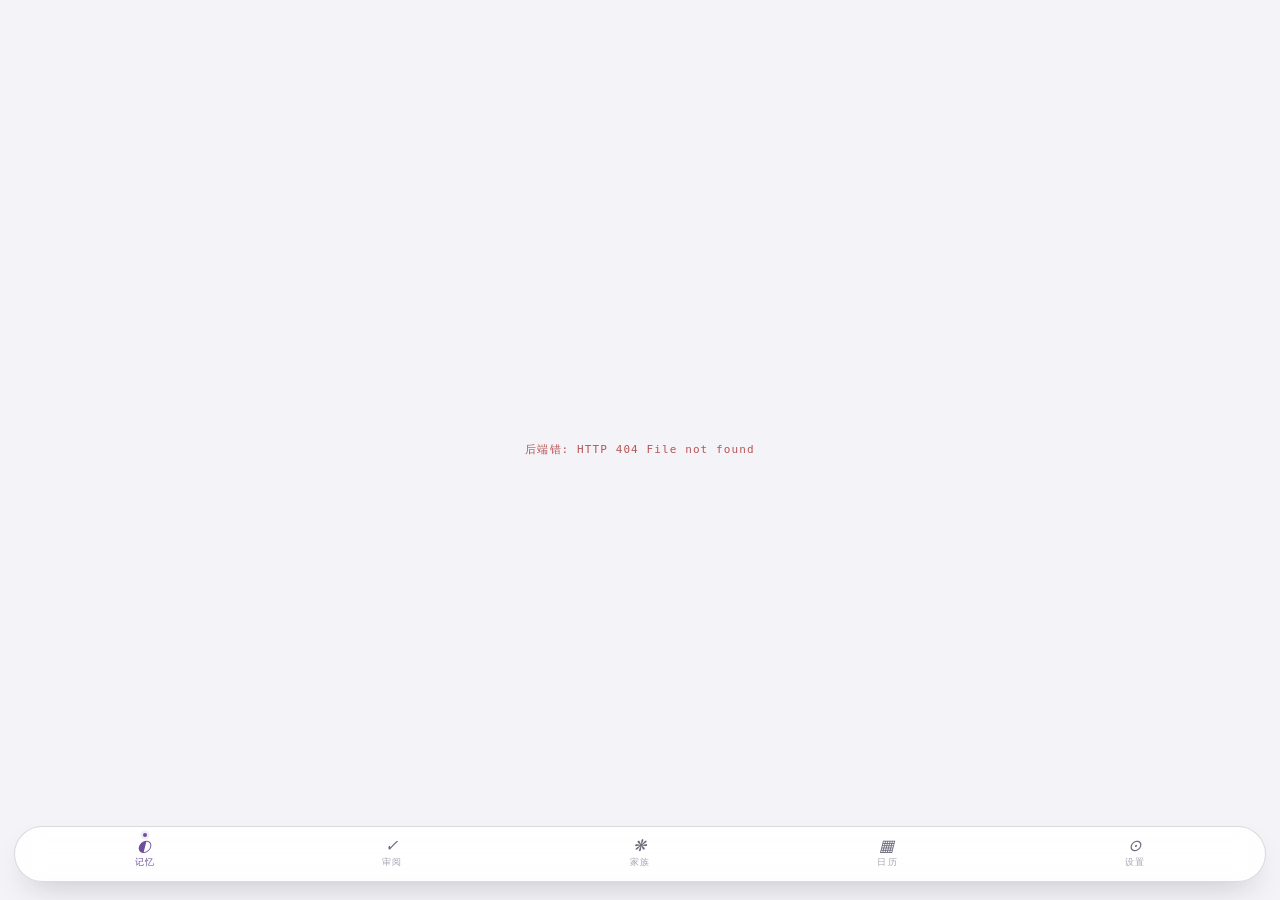
==== commit 6619e5dd: "feat(mobile): delete returns to day view + delete FAB on memory detail - After deleting a memory fro" ====
--- a/v2/mobile/index.html
+++ b/v2/mobile/index.html
@@ -18,14 +18,15 @@
 <link rel="preconnect" href="https://fonts.googleapis.com">
 <link rel="preconnect" href="https://fonts.gstatic.com" crossorigin>
 <link href="https://fonts.googleapis.com/css2?family=Cormorant+Garamond:ital,wght@0,400;0,500;0,600;1,400;1,500;1,600&family=Noto+Serif+SC:wght@400;500;600&family=Inter:wght@300;400;500;600&family=JetBrains+Mono:wght@400;500&display=swap" rel="stylesheet">
-<link rel="stylesheet" href="./app.css?v=8">
+<link rel="stylesheet" href="./app.css?v=9">
 </head>
 <body>
   <div id="root"></div>
-  <script crossorigin src="https://unpkg.com/react@18.3.1/umd/react.development.js"></script>
-  <script crossorigin src="https://unpkg.com/react-dom@18.3.1/umd/react-dom.development.js"></script>
-  <script src="https://unpkg.com/@babel/standalone@7.29.0/babel.min.js"></script>
-  <script type="text/babel" src="../theme-system.js"></script>
-  <script type="text/babel" src="./app.jsx?v=9"></script>
+  <!-- 预编译入口: 生产版 React(assets 下 UUID 命名吃一年 immutable 缓存) + build.mjs 产物。
+       改了 app.jsx / theme-system.js 必须跑 `node build.mjs` 并把下面 ?v= +1。
+       调试快路径(免 build 刷新即生效): ./dev.html -->
+  <script src="/v2/assets/05c8baa9-def0-4a12-ac12-42bf01033340.js"></script>
+  <script src="/v2/assets/d65a0f5e-8ee5-4f91-89d3-7be50ad9830c.js"></script>
+  <script src="./app.compiled.js?v=2"></script>
 </body>
 </html>
--- a/v2/mobile/app.css
+++ b/v2/mobile/app.css
@@ -1044,6 +1044,11 @@
   color: var(--paper);
   border-color: var(--ink);
 }
+.mem-full-fab.danger {
+  background: var(--red-soft);
+  color: var(--red);
+  border-color: rgba(184, 85, 85, 0.3);
+}
 
 /* ========= 屏 4 · 审阅台(只读 Phase 1) ========= */
 
